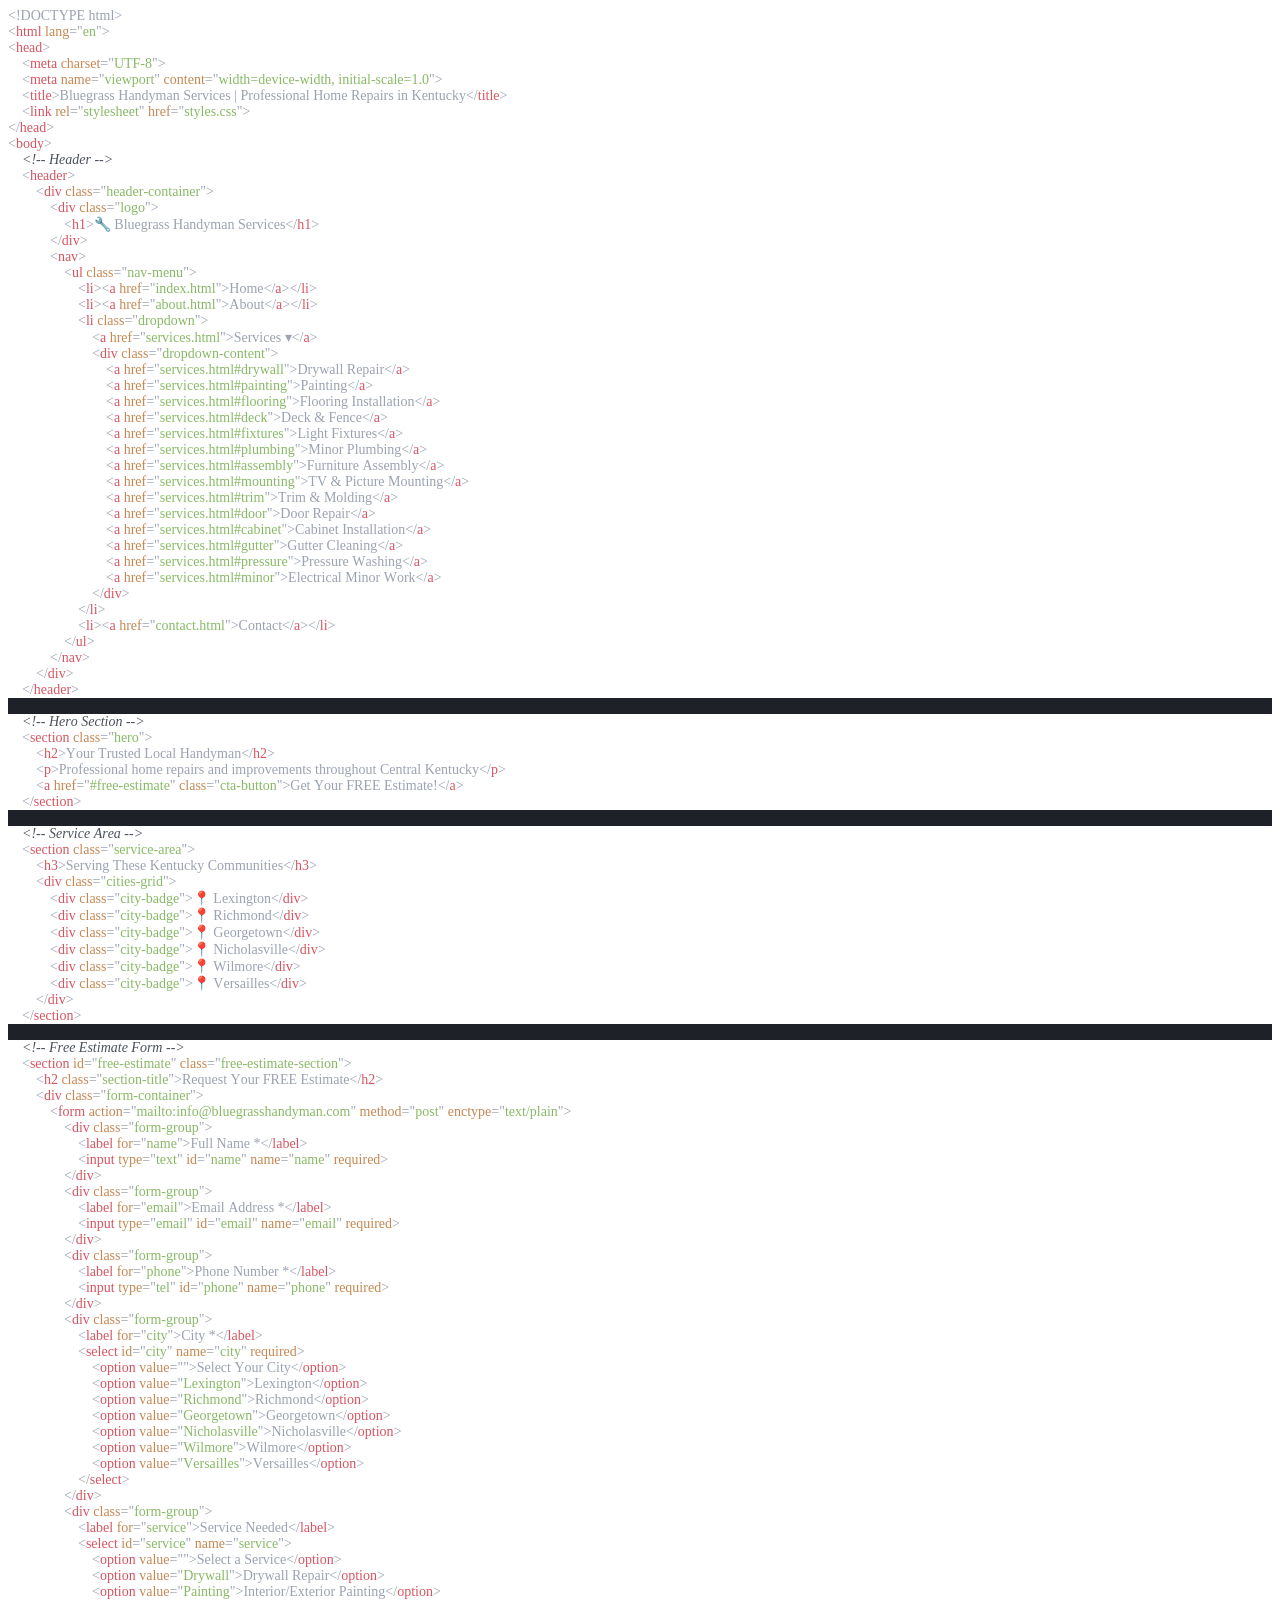
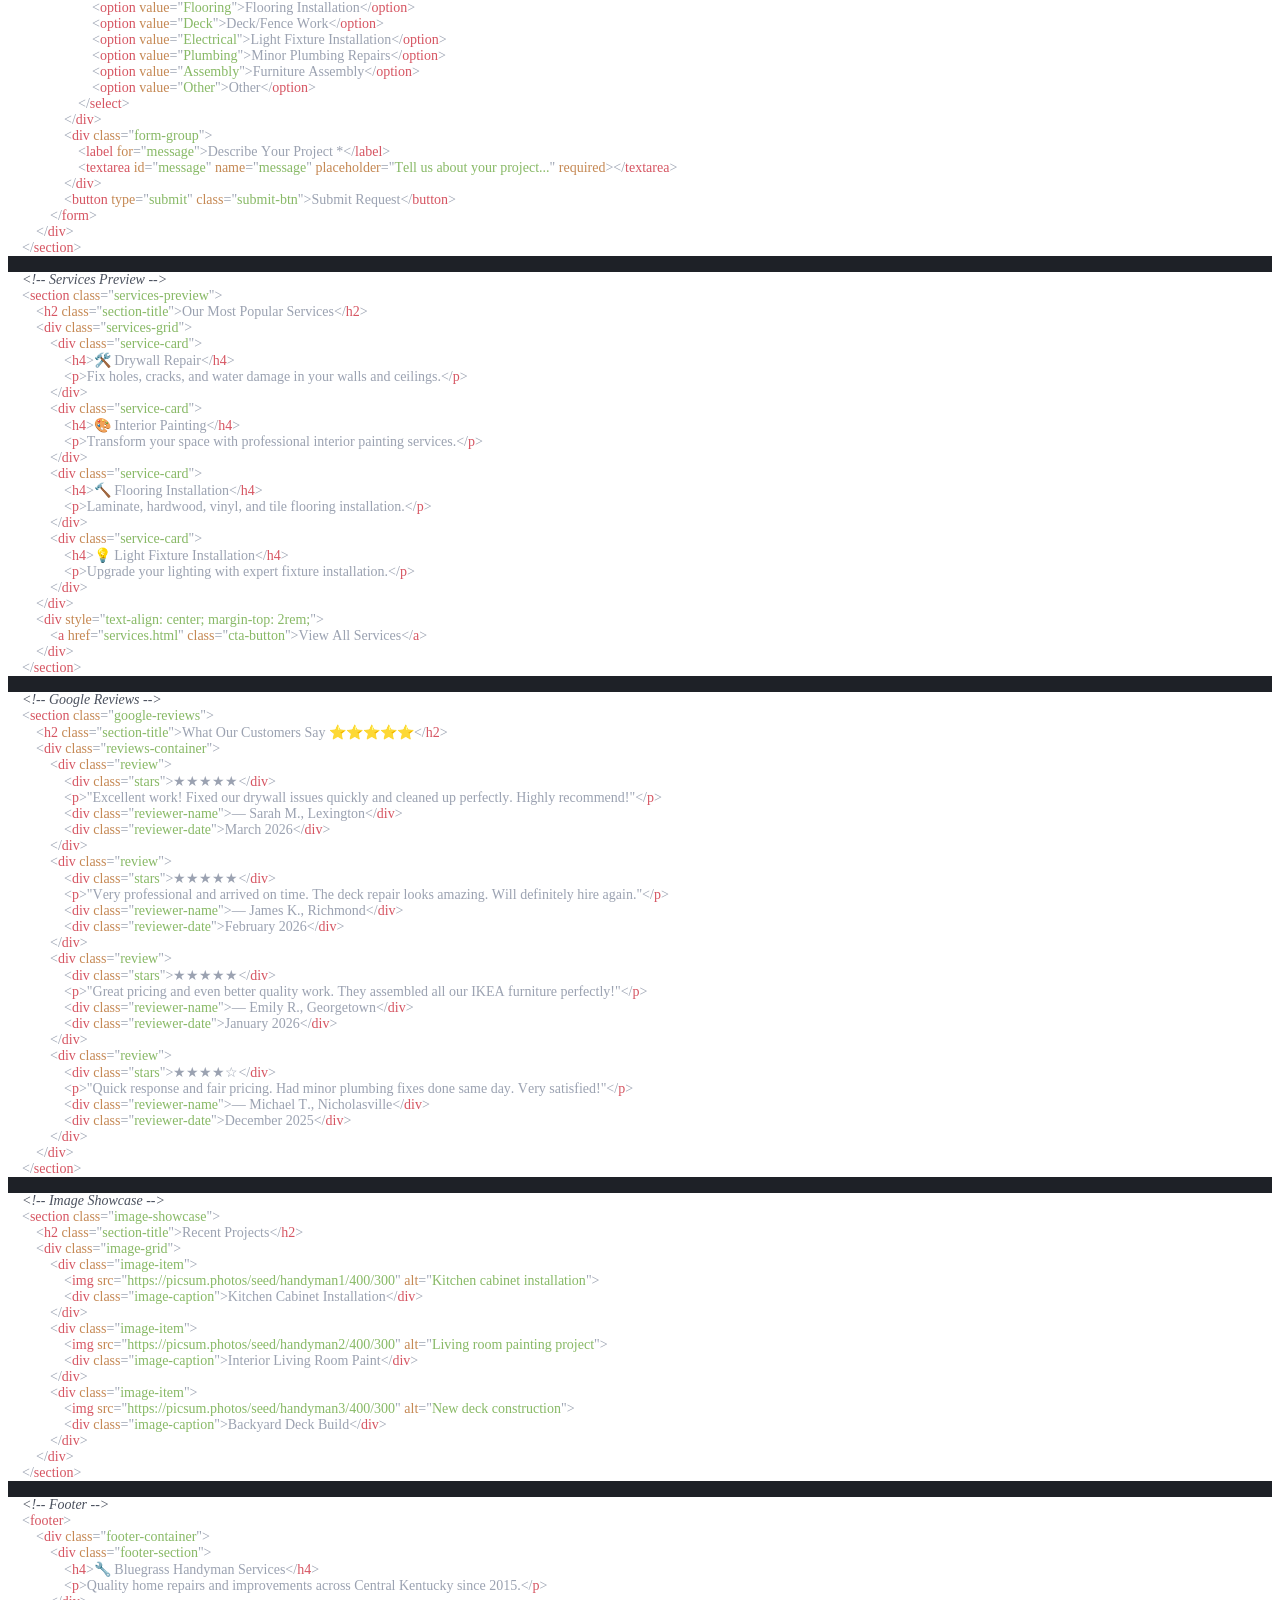
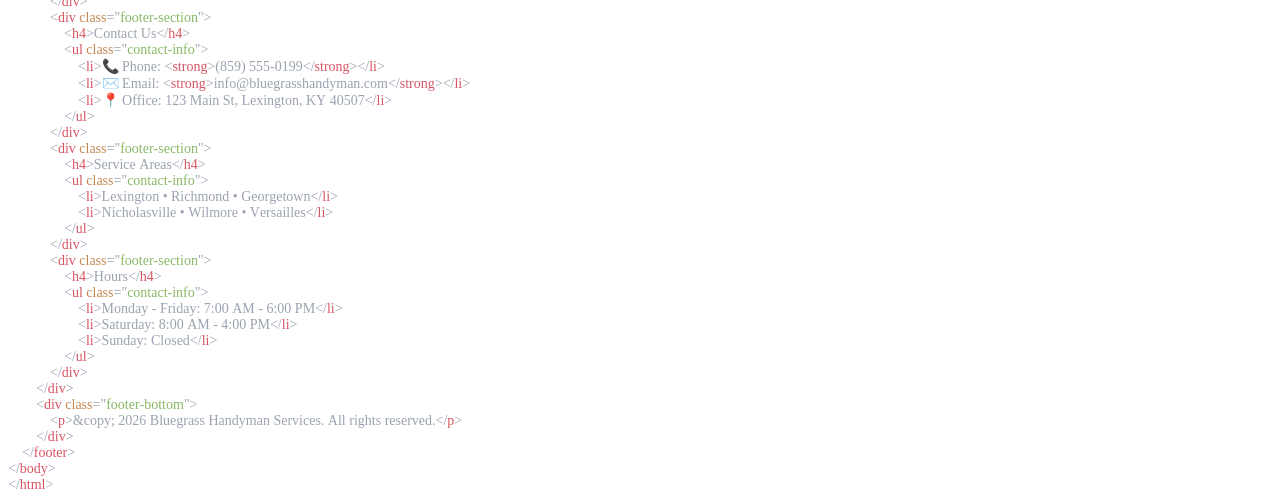
==== index.html @ 92a09a83 "Add files via upload" ====
<!DOCTYPE html PUBLIC "-//W3C//DTD HTML 4.01//EN" "http://www.w3.org/TR/html4/strict.dtd">
<html>
<head>
  <meta http-equiv="Content-Type" content="text/html; charset=utf-8">
  <meta http-equiv="Content-Style-Type" content="text/css">
  <title></title>
  <meta name="Generator" content="Cocoa HTML Writer">
  <meta name="CocoaVersion" content="2685.6">
  <style type="text/css">
    p.p1 {margin: 0.0px 0.0px 0.0px 0.0px; font: 14.0px Menlo; color: #9ba2b1; -webkit-text-stroke: #9ba2b1}
    p.p2 {margin: 0.0px 0.0px 0.0px 0.0px; font: 14.0px Menlo; color: #d65562; -webkit-text-stroke: #d65562}
    p.p3 {margin: 0.0px 0.0px 0.0px 0.0px; font: 14.0px Menlo; color: #88b966; -webkit-text-stroke: #88b966}
    p.p4 {margin: 0.0px 0.0px 0.0px 0.0px; font: 14.0px Menlo; color: #4a505d; -webkit-text-stroke: #4a505d}
    p.p5 {margin: 0.0px 0.0px 0.0px 0.0px; font: 14.0px Menlo; color: #9ba2b1; -webkit-text-stroke: #9ba2b1; background-color: #1e2127; min-height: 16.0px}
    span.s1 {font-kerning: none}
    span.s2 {font-kerning: none; color: #d65562; -webkit-text-stroke: 0px #d65562}
    span.s3 {font-kerning: none; color: #c58853; -webkit-text-stroke: 0px #c58853}
    span.s4 {font-kerning: none; color: #88b966; -webkit-text-stroke: 0px #88b966}
    span.s5 {font-kerning: none; color: #9ba2b1; -webkit-text-stroke: 0px #9ba2b1}
  </style>
</head>
<body>
<p class="p1"><span class="s1">&lt;!DOCTYPE html&gt;</span></p>
<p class="p1"><span class="s1">&lt;</span><span class="s2">html </span><span class="s3">lang</span><span class="s1">="</span><span class="s4">en</span><span class="s1">"&gt;</span></p>
<p class="p2"><span class="s5">&lt;</span><span class="s1">head</span><span class="s5">&gt;</span></p>
<p class="p1"><span class="s1"><span class="Apple-converted-space">    </span>&lt;</span><span class="s2">meta </span><span class="s3">charset</span><span class="s1">="</span><span class="s4">UTF-8</span><span class="s1">"&gt;</span></p>
<p class="p3"><span class="s5"><span class="Apple-converted-space">    </span>&lt;</span><span class="s2">meta </span><span class="s3">name</span><span class="s5">="</span><span class="s1">viewport</span><span class="s5">"</span><span class="s2"> </span><span class="s3">content</span><span class="s5">="</span><span class="s1">width=device-width, initial-scale=1.0</span><span class="s5">"&gt;</span></p>
<p class="p1"><span class="s1"><span class="Apple-converted-space">    </span>&lt;</span><span class="s2">title</span><span class="s1">&gt;Bluegrass Handyman Services | Professional Home Repairs in Kentucky&lt;/</span><span class="s2">title</span><span class="s1">&gt;</span></p>
<p class="p3"><span class="s5"><span class="Apple-converted-space">    </span>&lt;</span><span class="s2">link </span><span class="s3">rel</span><span class="s5">="</span><span class="s1">stylesheet</span><span class="s5">"</span><span class="s2"> </span><span class="s3">href</span><span class="s5">="</span><span class="s1">styles.css</span><span class="s5">"&gt;</span></p>
<p class="p2"><span class="s5">&lt;/</span><span class="s1">head</span><span class="s5">&gt;</span></p>
<p class="p2"><span class="s5">&lt;</span><span class="s1">body</span><span class="s5">&gt;</span></p>
<p class="p4"><span class="s5"><span class="Apple-converted-space">    </span></span><span class="s1"><i>&lt;!-- Header --&gt;</i><i></i></span></p>
<p class="p1"><span class="s1"><span class="Apple-converted-space">    </span>&lt;</span><span class="s2">header</span><span class="s1">&gt;</span></p>
<p class="p3"><span class="s5"><span class="Apple-converted-space">        </span>&lt;</span><span class="s2">div </span><span class="s3">class</span><span class="s5">="</span><span class="s1">header-container</span><span class="s5">"&gt;</span></p>
<p class="p1"><span class="s1"><span class="Apple-converted-space">            </span>&lt;</span><span class="s2">div </span><span class="s3">class</span><span class="s1">="</span><span class="s4">logo</span><span class="s1">"&gt;</span></p>
<p class="p1"><span class="s1"><span class="Apple-converted-space">                </span>&lt;</span><span class="s2">h1</span><span class="s1">&gt;🔧 Bluegrass Handyman Services&lt;/</span><span class="s2">h1</span><span class="s1">&gt;</span></p>
<p class="p1"><span class="s1"><span class="Apple-converted-space">            </span>&lt;/</span><span class="s2">div</span><span class="s1">&gt;</span></p>
<p class="p1"><span class="s1"><span class="Apple-converted-space">            </span>&lt;</span><span class="s2">nav</span><span class="s1">&gt;</span></p>
<p class="p1"><span class="s1"><span class="Apple-converted-space">                </span>&lt;</span><span class="s2">ul </span><span class="s3">class</span><span class="s1">="</span><span class="s4">nav-menu</span><span class="s1">"&gt;</span></p>
<p class="p1"><span class="s1"><span class="Apple-converted-space">                    </span>&lt;</span><span class="s2">li</span><span class="s1">&gt;&lt;</span><span class="s2">a </span><span class="s3">href</span><span class="s1">="</span><span class="s4">index.html</span><span class="s1">"&gt;Home&lt;/</span><span class="s2">a</span><span class="s1">&gt;&lt;/</span><span class="s2">li</span><span class="s1">&gt;</span></p>
<p class="p1"><span class="s1"><span class="Apple-converted-space">                    </span>&lt;</span><span class="s2">li</span><span class="s1">&gt;&lt;</span><span class="s2">a </span><span class="s3">href</span><span class="s1">="</span><span class="s4">about.html</span><span class="s1">"&gt;About&lt;/</span><span class="s2">a</span><span class="s1">&gt;&lt;/</span><span class="s2">li</span><span class="s1">&gt;</span></p>
<p class="p1"><span class="s1"><span class="Apple-converted-space">                    </span>&lt;</span><span class="s2">li </span><span class="s3">class</span><span class="s1">="</span><span class="s4">dropdown</span><span class="s1">"&gt;</span></p>
<p class="p1"><span class="s1"><span class="Apple-converted-space">                        </span>&lt;</span><span class="s2">a </span><span class="s3">href</span><span class="s1">="</span><span class="s4">services.html</span><span class="s1">"&gt;Services ▾&lt;/</span><span class="s2">a</span><span class="s1">&gt;</span></p>
<p class="p1"><span class="s1"><span class="Apple-converted-space">                        </span>&lt;</span><span class="s2">div </span><span class="s3">class</span><span class="s1">="</span><span class="s4">dropdown-content</span><span class="s1">"&gt;</span></p>
<p class="p1"><span class="s1"><span class="Apple-converted-space">                            </span>&lt;</span><span class="s2">a </span><span class="s3">href</span><span class="s1">="</span><span class="s4">services.html#drywall</span><span class="s1">"&gt;Drywall Repair&lt;/</span><span class="s2">a</span><span class="s1">&gt;</span></p>
<p class="p1"><span class="s1"><span class="Apple-converted-space">                            </span>&lt;</span><span class="s2">a </span><span class="s3">href</span><span class="s1">="</span><span class="s4">services.html#painting</span><span class="s1">"&gt;Painting&lt;/</span><span class="s2">a</span><span class="s1">&gt;</span></p>
<p class="p1"><span class="s1"><span class="Apple-converted-space">                            </span>&lt;</span><span class="s2">a </span><span class="s3">href</span><span class="s1">="</span><span class="s4">services.html#flooring</span><span class="s1">"&gt;Flooring Installation&lt;/</span><span class="s2">a</span><span class="s1">&gt;</span></p>
<p class="p1"><span class="s1"><span class="Apple-converted-space">                            </span>&lt;</span><span class="s2">a </span><span class="s3">href</span><span class="s1">="</span><span class="s4">services.html#deck</span><span class="s1">"&gt;Deck &amp; Fence&lt;/</span><span class="s2">a</span><span class="s1">&gt;</span></p>
<p class="p1"><span class="s1"><span class="Apple-converted-space">                            </span>&lt;</span><span class="s2">a </span><span class="s3">href</span><span class="s1">="</span><span class="s4">services.html#fixtures</span><span class="s1">"&gt;Light Fixtures&lt;/</span><span class="s2">a</span><span class="s1">&gt;</span></p>
<p class="p1"><span class="s1"><span class="Apple-converted-space">                            </span>&lt;</span><span class="s2">a </span><span class="s3">href</span><span class="s1">="</span><span class="s4">services.html#plumbing</span><span class="s1">"&gt;Minor Plumbing&lt;/</span><span class="s2">a</span><span class="s1">&gt;</span></p>
<p class="p1"><span class="s1"><span class="Apple-converted-space">                            </span>&lt;</span><span class="s2">a </span><span class="s3">href</span><span class="s1">="</span><span class="s4">services.html#assembly</span><span class="s1">"&gt;Furniture Assembly&lt;/</span><span class="s2">a</span><span class="s1">&gt;</span></p>
<p class="p1"><span class="s1"><span class="Apple-converted-space">                            </span>&lt;</span><span class="s2">a </span><span class="s3">href</span><span class="s1">="</span><span class="s4">services.html#mounting</span><span class="s1">"&gt;TV &amp; Picture Mounting&lt;/</span><span class="s2">a</span><span class="s1">&gt;</span></p>
<p class="p1"><span class="s1"><span class="Apple-converted-space">                            </span>&lt;</span><span class="s2">a </span><span class="s3">href</span><span class="s1">="</span><span class="s4">services.html#trim</span><span class="s1">"&gt;Trim &amp; Molding&lt;/</span><span class="s2">a</span><span class="s1">&gt;</span></p>
<p class="p1"><span class="s1"><span class="Apple-converted-space">                            </span>&lt;</span><span class="s2">a </span><span class="s3">href</span><span class="s1">="</span><span class="s4">services.html#door</span><span class="s1">"&gt;Door Repair&lt;/</span><span class="s2">a</span><span class="s1">&gt;</span></p>
<p class="p1"><span class="s1"><span class="Apple-converted-space">                            </span>&lt;</span><span class="s2">a </span><span class="s3">href</span><span class="s1">="</span><span class="s4">services.html#cabinet</span><span class="s1">"&gt;Cabinet Installation&lt;/</span><span class="s2">a</span><span class="s1">&gt;</span></p>
<p class="p1"><span class="s1"><span class="Apple-converted-space">                            </span>&lt;</span><span class="s2">a </span><span class="s3">href</span><span class="s1">="</span><span class="s4">services.html#gutter</span><span class="s1">"&gt;Gutter Cleaning&lt;/</span><span class="s2">a</span><span class="s1">&gt;</span></p>
<p class="p1"><span class="s1"><span class="Apple-converted-space">                            </span>&lt;</span><span class="s2">a </span><span class="s3">href</span><span class="s1">="</span><span class="s4">services.html#pressure</span><span class="s1">"&gt;Pressure Washing&lt;/</span><span class="s2">a</span><span class="s1">&gt;</span></p>
<p class="p1"><span class="s1"><span class="Apple-converted-space">                            </span>&lt;</span><span class="s2">a </span><span class="s3">href</span><span class="s1">="</span><span class="s4">services.html#minor</span><span class="s1">"&gt;Electrical Minor Work&lt;/</span><span class="s2">a</span><span class="s1">&gt;</span></p>
<p class="p1"><span class="s1"><span class="Apple-converted-space">                        </span>&lt;/</span><span class="s2">div</span><span class="s1">&gt;</span></p>
<p class="p1"><span class="s1"><span class="Apple-converted-space">                    </span>&lt;/</span><span class="s2">li</span><span class="s1">&gt;</span></p>
<p class="p1"><span class="s1"><span class="Apple-converted-space">                    </span>&lt;</span><span class="s2">li</span><span class="s1">&gt;&lt;</span><span class="s2">a </span><span class="s3">href</span><span class="s1">="</span><span class="s4">contact.html</span><span class="s1">"&gt;Contact&lt;/</span><span class="s2">a</span><span class="s1">&gt;&lt;/</span><span class="s2">li</span><span class="s1">&gt;</span></p>
<p class="p1"><span class="s1"><span class="Apple-converted-space">                </span>&lt;/</span><span class="s2">ul</span><span class="s1">&gt;</span></p>
<p class="p1"><span class="s1"><span class="Apple-converted-space">            </span>&lt;/</span><span class="s2">nav</span><span class="s1">&gt;</span></p>
<p class="p1"><span class="s1"><span class="Apple-converted-space">        </span>&lt;/</span><span class="s2">div</span><span class="s1">&gt;</span></p>
<p class="p1"><span class="s1"><span class="Apple-converted-space">    </span>&lt;/</span><span class="s2">header</span><span class="s1">&gt;</span></p>
<p class="p5"><span class="s1"></span><br></p>
<p class="p4"><span class="s5"><span class="Apple-converted-space">    </span></span><span class="s1"><i>&lt;!-- Hero Section --&gt;</i><i></i></span></p>
<p class="p1"><span class="s1"><span class="Apple-converted-space">    </span>&lt;</span><span class="s2">section </span><span class="s3">class</span><span class="s1">="</span><span class="s4">hero</span><span class="s1">"&gt;</span></p>
<p class="p1"><span class="s1"><span class="Apple-converted-space">        </span>&lt;</span><span class="s2">h2</span><span class="s1">&gt;Your Trusted Local Handyman&lt;/</span><span class="s2">h2</span><span class="s1">&gt;</span></p>
<p class="p1"><span class="s1"><span class="Apple-converted-space">        </span>&lt;</span><span class="s2">p</span><span class="s1">&gt;Professional home repairs and improvements throughout Central Kentucky&lt;/</span><span class="s2">p</span><span class="s1">&gt;</span></p>
<p class="p1"><span class="s1"><span class="Apple-converted-space">        </span>&lt;</span><span class="s2">a </span><span class="s3">href</span><span class="s1">="</span><span class="s4">#free-estimate</span><span class="s1">"</span><span class="s2"> </span><span class="s3">class</span><span class="s1">="</span><span class="s4">cta-button</span><span class="s1">"&gt;Get Your FREE Estimate!&lt;/</span><span class="s2">a</span><span class="s1">&gt;</span></p>
<p class="p1"><span class="s1"><span class="Apple-converted-space">    </span>&lt;/</span><span class="s2">section</span><span class="s1">&gt;</span></p>
<p class="p5"><span class="s1"></span><br></p>
<p class="p4"><span class="s5"><span class="Apple-converted-space">    </span></span><span class="s1"><i>&lt;!-- Service Area --&gt;</i><i></i></span></p>
<p class="p3"><span class="s5"><span class="Apple-converted-space">    </span>&lt;</span><span class="s2">section </span><span class="s3">class</span><span class="s5">="</span><span class="s1">service-area</span><span class="s5">"&gt;</span></p>
<p class="p1"><span class="s1"><span class="Apple-converted-space">        </span>&lt;</span><span class="s2">h3</span><span class="s1">&gt;Serving These Kentucky Communities&lt;/</span><span class="s2">h3</span><span class="s1">&gt;</span></p>
<p class="p1"><span class="s1"><span class="Apple-converted-space">        </span>&lt;</span><span class="s2">div </span><span class="s3">class</span><span class="s1">="</span><span class="s4">cities-grid</span><span class="s1">"&gt;</span></p>
<p class="p1"><span class="s1"><span class="Apple-converted-space">            </span>&lt;</span><span class="s2">div </span><span class="s3">class</span><span class="s1">="</span><span class="s4">city-badge</span><span class="s1">"&gt;📍 Lexington&lt;/</span><span class="s2">div</span><span class="s1">&gt;</span></p>
<p class="p1"><span class="s1"><span class="Apple-converted-space">            </span>&lt;</span><span class="s2">div </span><span class="s3">class</span><span class="s1">="</span><span class="s4">city-badge</span><span class="s1">"&gt;📍 Richmond&lt;/</span><span class="s2">div</span><span class="s1">&gt;</span></p>
<p class="p1"><span class="s1"><span class="Apple-converted-space">            </span>&lt;</span><span class="s2">div </span><span class="s3">class</span><span class="s1">="</span><span class="s4">city-badge</span><span class="s1">"&gt;📍 Georgetown&lt;/</span><span class="s2">div</span><span class="s1">&gt;</span></p>
<p class="p1"><span class="s1"><span class="Apple-converted-space">            </span>&lt;</span><span class="s2">div </span><span class="s3">class</span><span class="s1">="</span><span class="s4">city-badge</span><span class="s1">"&gt;📍 Nicholasville&lt;/</span><span class="s2">div</span><span class="s1">&gt;</span></p>
<p class="p1"><span class="s1"><span class="Apple-converted-space">            </span>&lt;</span><span class="s2">div </span><span class="s3">class</span><span class="s1">="</span><span class="s4">city-badge</span><span class="s1">"&gt;📍 Wilmore&lt;/</span><span class="s2">div</span><span class="s1">&gt;</span></p>
<p class="p1"><span class="s1"><span class="Apple-converted-space">            </span>&lt;</span><span class="s2">div </span><span class="s3">class</span><span class="s1">="</span><span class="s4">city-badge</span><span class="s1">"&gt;📍 Versailles&lt;/</span><span class="s2">div</span><span class="s1">&gt;</span></p>
<p class="p1"><span class="s1"><span class="Apple-converted-space">        </span>&lt;/</span><span class="s2">div</span><span class="s1">&gt;</span></p>
<p class="p1"><span class="s1"><span class="Apple-converted-space">    </span>&lt;/</span><span class="s2">section</span><span class="s1">&gt;</span></p>
<p class="p5"><span class="s1"></span><br></p>
<p class="p4"><span class="s5"><span class="Apple-converted-space">    </span></span><span class="s1"><i>&lt;!-- Free Estimate Form --&gt;</i><i></i></span></p>
<p class="p3"><span class="s5"><span class="Apple-converted-space">    </span>&lt;</span><span class="s2">section </span><span class="s3">id</span><span class="s5">="</span><span class="s1">free-estimate</span><span class="s5">"</span><span class="s2"> </span><span class="s3">class</span><span class="s5">="</span><span class="s1">free-estimate-section</span><span class="s5">"&gt;</span></p>
<p class="p1"><span class="s1"><span class="Apple-converted-space">        </span>&lt;</span><span class="s2">h2 </span><span class="s3">class</span><span class="s1">="</span><span class="s4">section-title</span><span class="s1">"&gt;Request Your FREE Estimate&lt;/</span><span class="s2">h2</span><span class="s1">&gt;</span></p>
<p class="p3"><span class="s5"><span class="Apple-converted-space">        </span>&lt;</span><span class="s2">div </span><span class="s3">class</span><span class="s5">="</span><span class="s1">form-container</span><span class="s5">"&gt;</span></p>
<p class="p3"><span class="s5"><span class="Apple-converted-space">            </span>&lt;</span><span class="s2">form </span><span class="s3">action</span><span class="s5">="</span><span class="s1">mailto:info@bluegrasshandyman.com</span><span class="s5">"</span><span class="s2"> </span><span class="s3">method</span><span class="s5">="</span><span class="s1">post</span><span class="s5">"</span><span class="s2"> </span><span class="s3">enctype</span><span class="s5">="</span><span class="s1">text/plain</span><span class="s5">"&gt;</span></p>
<p class="p1"><span class="s1"><span class="Apple-converted-space">                </span>&lt;</span><span class="s2">div </span><span class="s3">class</span><span class="s1">="</span><span class="s4">form-group</span><span class="s1">"&gt;</span></p>
<p class="p1"><span class="s1"><span class="Apple-converted-space">                    </span>&lt;</span><span class="s2">label </span><span class="s3">for</span><span class="s1">="</span><span class="s4">name</span><span class="s1">"&gt;Full Name *&lt;/</span><span class="s2">label</span><span class="s1">&gt;</span></p>
<p class="p1"><span class="s1"><span class="Apple-converted-space">                    </span>&lt;</span><span class="s2">input </span><span class="s3">type</span><span class="s1">="</span><span class="s4">text</span><span class="s1">"</span><span class="s2"> </span><span class="s3">id</span><span class="s1">="</span><span class="s4">name</span><span class="s1">"</span><span class="s2"> </span><span class="s3">name</span><span class="s1">="</span><span class="s4">name</span><span class="s1">"</span><span class="s2"> </span><span class="s3">required</span><span class="s1">&gt;</span></p>
<p class="p1"><span class="s1"><span class="Apple-converted-space">                </span>&lt;/</span><span class="s2">div</span><span class="s1">&gt;</span></p>
<p class="p1"><span class="s1"><span class="Apple-converted-space">                </span>&lt;</span><span class="s2">div </span><span class="s3">class</span><span class="s1">="</span><span class="s4">form-group</span><span class="s1">"&gt;</span></p>
<p class="p1"><span class="s1"><span class="Apple-converted-space">                    </span>&lt;</span><span class="s2">label </span><span class="s3">for</span><span class="s1">="</span><span class="s4">email</span><span class="s1">"&gt;Email Address *&lt;/</span><span class="s2">label</span><span class="s1">&gt;</span></p>
<p class="p1"><span class="s1"><span class="Apple-converted-space">                    </span>&lt;</span><span class="s2">input </span><span class="s3">type</span><span class="s1">="</span><span class="s4">email</span><span class="s1">"</span><span class="s2"> </span><span class="s3">id</span><span class="s1">="</span><span class="s4">email</span><span class="s1">"</span><span class="s2"> </span><span class="s3">name</span><span class="s1">="</span><span class="s4">email</span><span class="s1">"</span><span class="s2"> </span><span class="s3">required</span><span class="s1">&gt;</span></p>
<p class="p1"><span class="s1"><span class="Apple-converted-space">                </span>&lt;/</span><span class="s2">div</span><span class="s1">&gt;</span></p>
<p class="p1"><span class="s1"><span class="Apple-converted-space">                </span>&lt;</span><span class="s2">div </span><span class="s3">class</span><span class="s1">="</span><span class="s4">form-group</span><span class="s1">"&gt;</span></p>
<p class="p1"><span class="s1"><span class="Apple-converted-space">                    </span>&lt;</span><span class="s2">label </span><span class="s3">for</span><span class="s1">="</span><span class="s4">phone</span><span class="s1">"&gt;Phone Number *&lt;/</span><span class="s2">label</span><span class="s1">&gt;</span></p>
<p class="p1"><span class="s1"><span class="Apple-converted-space">                    </span>&lt;</span><span class="s2">input </span><span class="s3">type</span><span class="s1">="</span><span class="s4">tel</span><span class="s1">"</span><span class="s2"> </span><span class="s3">id</span><span class="s1">="</span><span class="s4">phone</span><span class="s1">"</span><span class="s2"> </span><span class="s3">name</span><span class="s1">="</span><span class="s4">phone</span><span class="s1">"</span><span class="s2"> </span><span class="s3">required</span><span class="s1">&gt;</span></p>
<p class="p1"><span class="s1"><span class="Apple-converted-space">                </span>&lt;/</span><span class="s2">div</span><span class="s1">&gt;</span></p>
<p class="p1"><span class="s1"><span class="Apple-converted-space">                </span>&lt;</span><span class="s2">div </span><span class="s3">class</span><span class="s1">="</span><span class="s4">form-group</span><span class="s1">"&gt;</span></p>
<p class="p1"><span class="s1"><span class="Apple-converted-space">                    </span>&lt;</span><span class="s2">label </span><span class="s3">for</span><span class="s1">="</span><span class="s4">city</span><span class="s1">"&gt;City *&lt;/</span><span class="s2">label</span><span class="s1">&gt;</span></p>
<p class="p1"><span class="s1"><span class="Apple-converted-space">                    </span>&lt;</span><span class="s2">select </span><span class="s3">id</span><span class="s1">="</span><span class="s4">city</span><span class="s1">"</span><span class="s2"> </span><span class="s3">name</span><span class="s1">="</span><span class="s4">city</span><span class="s1">"</span><span class="s2"> </span><span class="s3">required</span><span class="s1">&gt;</span></p>
<p class="p1"><span class="s1"><span class="Apple-converted-space">                        </span>&lt;</span><span class="s2">option </span><span class="s3">value</span><span class="s1">=""&gt;Select Your City&lt;/</span><span class="s2">option</span><span class="s1">&gt;</span></p>
<p class="p1"><span class="s1"><span class="Apple-converted-space">                        </span>&lt;</span><span class="s2">option </span><span class="s3">value</span><span class="s1">="</span><span class="s4">Lexington</span><span class="s1">"&gt;Lexington&lt;/</span><span class="s2">option</span><span class="s1">&gt;</span></p>
<p class="p1"><span class="s1"><span class="Apple-converted-space">                        </span>&lt;</span><span class="s2">option </span><span class="s3">value</span><span class="s1">="</span><span class="s4">Richmond</span><span class="s1">"&gt;Richmond&lt;/</span><span class="s2">option</span><span class="s1">&gt;</span></p>
<p class="p1"><span class="s1"><span class="Apple-converted-space">                        </span>&lt;</span><span class="s2">option </span><span class="s3">value</span><span class="s1">="</span><span class="s4">Georgetown</span><span class="s1">"&gt;Georgetown&lt;/</span><span class="s2">option</span><span class="s1">&gt;</span></p>
<p class="p1"><span class="s1"><span class="Apple-converted-space">                        </span>&lt;</span><span class="s2">option </span><span class="s3">value</span><span class="s1">="</span><span class="s4">Nicholasville</span><span class="s1">"&gt;Nicholasville&lt;/</span><span class="s2">option</span><span class="s1">&gt;</span></p>
<p class="p1"><span class="s1"><span class="Apple-converted-space">                        </span>&lt;</span><span class="s2">option </span><span class="s3">value</span><span class="s1">="</span><span class="s4">Wilmore</span><span class="s1">"&gt;Wilmore&lt;/</span><span class="s2">option</span><span class="s1">&gt;</span></p>
<p class="p1"><span class="s1"><span class="Apple-converted-space">                        </span>&lt;</span><span class="s2">option </span><span class="s3">value</span><span class="s1">="</span><span class="s4">Versailles</span><span class="s1">"&gt;Versailles&lt;/</span><span class="s2">option</span><span class="s1">&gt;</span></p>
<p class="p1"><span class="s1"><span class="Apple-converted-space">                    </span>&lt;/</span><span class="s2">select</span><span class="s1">&gt;</span></p>
<p class="p1"><span class="s1"><span class="Apple-converted-space">                </span>&lt;/</span><span class="s2">div</span><span class="s1">&gt;</span></p>
<p class="p1"><span class="s1"><span class="Apple-converted-space">                </span>&lt;</span><span class="s2">div </span><span class="s3">class</span><span class="s1">="</span><span class="s4">form-group</span><span class="s1">"&gt;</span></p>
<p class="p1"><span class="s1"><span class="Apple-converted-space">                    </span>&lt;</span><span class="s2">label </span><span class="s3">for</span><span class="s1">="</span><span class="s4">service</span><span class="s1">"&gt;Service Needed&lt;/</span><span class="s2">label</span><span class="s1">&gt;</span></p>
<p class="p1"><span class="s1"><span class="Apple-converted-space">                    </span>&lt;</span><span class="s2">select </span><span class="s3">id</span><span class="s1">="</span><span class="s4">service</span><span class="s1">"</span><span class="s2"> </span><span class="s3">name</span><span class="s1">="</span><span class="s4">service</span><span class="s1">"&gt;</span></p>
<p class="p1"><span class="s1"><span class="Apple-converted-space">                        </span>&lt;</span><span class="s2">option </span><span class="s3">value</span><span class="s1">=""&gt;Select a Service&lt;/</span><span class="s2">option</span><span class="s1">&gt;</span></p>
<p class="p1"><span class="s1"><span class="Apple-converted-space">                        </span>&lt;</span><span class="s2">option </span><span class="s3">value</span><span class="s1">="</span><span class="s4">Drywall</span><span class="s1">"&gt;Drywall Repair&lt;/</span><span class="s2">option</span><span class="s1">&gt;</span></p>
<p class="p1"><span class="s1"><span class="Apple-converted-space">                        </span>&lt;</span><span class="s2">option </span><span class="s3">value</span><span class="s1">="</span><span class="s4">Painting</span><span class="s1">"&gt;Interior/Exterior Painting&lt;/</span><span class="s2">option</span><span class="s1">&gt;</span></p>
<p class="p1"><span class="s1"><span class="Apple-converted-space">                        </span>&lt;</span><span class="s2">option </span><span class="s3">value</span><span class="s1">="</span><span class="s4">Flooring</span><span class="s1">"&gt;Flooring Installation&lt;/</span><span class="s2">option</span><span class="s1">&gt;</span></p>
<p class="p1"><span class="s1"><span class="Apple-converted-space">                        </span>&lt;</span><span class="s2">option </span><span class="s3">value</span><span class="s1">="</span><span class="s4">Deck</span><span class="s1">"&gt;Deck/Fence Work&lt;/</span><span class="s2">option</span><span class="s1">&gt;</span></p>
<p class="p1"><span class="s1"><span class="Apple-converted-space">                        </span>&lt;</span><span class="s2">option </span><span class="s3">value</span><span class="s1">="</span><span class="s4">Electrical</span><span class="s1">"&gt;Light Fixture Installation&lt;/</span><span class="s2">option</span><span class="s1">&gt;</span></p>
<p class="p1"><span class="s1"><span class="Apple-converted-space">                        </span>&lt;</span><span class="s2">option </span><span class="s3">value</span><span class="s1">="</span><span class="s4">Plumbing</span><span class="s1">"&gt;Minor Plumbing Repairs&lt;/</span><span class="s2">option</span><span class="s1">&gt;</span></p>
<p class="p1"><span class="s1"><span class="Apple-converted-space">                        </span>&lt;</span><span class="s2">option </span><span class="s3">value</span><span class="s1">="</span><span class="s4">Assembly</span><span class="s1">"&gt;Furniture Assembly&lt;/</span><span class="s2">option</span><span class="s1">&gt;</span></p>
<p class="p1"><span class="s1"><span class="Apple-converted-space">                        </span>&lt;</span><span class="s2">option </span><span class="s3">value</span><span class="s1">="</span><span class="s4">Other</span><span class="s1">"&gt;Other&lt;/</span><span class="s2">option</span><span class="s1">&gt;</span></p>
<p class="p1"><span class="s1"><span class="Apple-converted-space">                    </span>&lt;/</span><span class="s2">select</span><span class="s1">&gt;</span></p>
<p class="p1"><span class="s1"><span class="Apple-converted-space">                </span>&lt;/</span><span class="s2">div</span><span class="s1">&gt;</span></p>
<p class="p1"><span class="s1"><span class="Apple-converted-space">                </span>&lt;</span><span class="s2">div </span><span class="s3">class</span><span class="s1">="</span><span class="s4">form-group</span><span class="s1">"&gt;</span></p>
<p class="p1"><span class="s1"><span class="Apple-converted-space">                    </span>&lt;</span><span class="s2">label </span><span class="s3">for</span><span class="s1">="</span><span class="s4">message</span><span class="s1">"&gt;Describe Your Project *&lt;/</span><span class="s2">label</span><span class="s1">&gt;</span></p>
<p class="p3"><span class="s5"><span class="Apple-converted-space">                    </span>&lt;</span><span class="s2">textarea </span><span class="s3">id</span><span class="s5">="</span><span class="s1">message</span><span class="s5">"</span><span class="s2"> </span><span class="s3">name</span><span class="s5">="</span><span class="s1">message</span><span class="s5">"</span><span class="s2"> </span><span class="s3">placeholder</span><span class="s5">="</span><span class="s1">Tell us about your project...</span><span class="s5">"</span><span class="s2"> </span><span class="s3">required</span><span class="s5">&gt;&lt;/</span><span class="s2">textarea</span><span class="s5">&gt;</span></p>
<p class="p1"><span class="s1"><span class="Apple-converted-space">                </span>&lt;/</span><span class="s2">div</span><span class="s1">&gt;</span></p>
<p class="p1"><span class="s1"><span class="Apple-converted-space">                </span>&lt;</span><span class="s2">button </span><span class="s3">type</span><span class="s1">="</span><span class="s4">submit</span><span class="s1">"</span><span class="s2"> </span><span class="s3">class</span><span class="s1">="</span><span class="s4">submit-btn</span><span class="s1">"&gt;Submit Request&lt;/</span><span class="s2">button</span><span class="s1">&gt;</span></p>
<p class="p1"><span class="s1"><span class="Apple-converted-space">            </span>&lt;/</span><span class="s2">form</span><span class="s1">&gt;</span></p>
<p class="p1"><span class="s1"><span class="Apple-converted-space">        </span>&lt;/</span><span class="s2">div</span><span class="s1">&gt;</span></p>
<p class="p1"><span class="s1"><span class="Apple-converted-space">    </span>&lt;/</span><span class="s2">section</span><span class="s1">&gt;</span></p>
<p class="p5"><span class="s1"></span><br></p>
<p class="p4"><span class="s5"><span class="Apple-converted-space">    </span></span><span class="s1"><i>&lt;!-- Services Preview --&gt;</i><i></i></span></p>
<p class="p3"><span class="s5"><span class="Apple-converted-space">    </span>&lt;</span><span class="s2">section </span><span class="s3">class</span><span class="s5">="</span><span class="s1">services-preview</span><span class="s5">"&gt;</span></p>
<p class="p1"><span class="s1"><span class="Apple-converted-space">        </span>&lt;</span><span class="s2">h2 </span><span class="s3">class</span><span class="s1">="</span><span class="s4">section-title</span><span class="s1">"&gt;Our Most Popular Services&lt;/</span><span class="s2">h2</span><span class="s1">&gt;</span></p>
<p class="p1"><span class="s1"><span class="Apple-converted-space">        </span>&lt;</span><span class="s2">div </span><span class="s3">class</span><span class="s1">="</span><span class="s4">services-grid</span><span class="s1">"&gt;</span></p>
<p class="p1"><span class="s1"><span class="Apple-converted-space">            </span>&lt;</span><span class="s2">div </span><span class="s3">class</span><span class="s1">="</span><span class="s4">service-card</span><span class="s1">"&gt;</span></p>
<p class="p1"><span class="s1"><span class="Apple-converted-space">                </span>&lt;</span><span class="s2">h4</span><span class="s1">&gt;🛠️ Drywall Repair&lt;/</span><span class="s2">h4</span><span class="s1">&gt;</span></p>
<p class="p1"><span class="s1"><span class="Apple-converted-space">                </span>&lt;</span><span class="s2">p</span><span class="s1">&gt;Fix holes, cracks, and water damage in your walls and ceilings.&lt;/</span><span class="s2">p</span><span class="s1">&gt;</span></p>
<p class="p1"><span class="s1"><span class="Apple-converted-space">            </span>&lt;/</span><span class="s2">div</span><span class="s1">&gt;</span></p>
<p class="p1"><span class="s1"><span class="Apple-converted-space">            </span>&lt;</span><span class="s2">div </span><span class="s3">class</span><span class="s1">="</span><span class="s4">service-card</span><span class="s1">"&gt;</span></p>
<p class="p1"><span class="s1"><span class="Apple-converted-space">                </span>&lt;</span><span class="s2">h4</span><span class="s1">&gt;🎨 Interior Painting&lt;/</span><span class="s2">h4</span><span class="s1">&gt;</span></p>
<p class="p1"><span class="s1"><span class="Apple-converted-space">                </span>&lt;</span><span class="s2">p</span><span class="s1">&gt;Transform your space with professional interior painting services.&lt;/</span><span class="s2">p</span><span class="s1">&gt;</span></p>
<p class="p1"><span class="s1"><span class="Apple-converted-space">            </span>&lt;/</span><span class="s2">div</span><span class="s1">&gt;</span></p>
<p class="p1"><span class="s1"><span class="Apple-converted-space">            </span>&lt;</span><span class="s2">div </span><span class="s3">class</span><span class="s1">="</span><span class="s4">service-card</span><span class="s1">"&gt;</span></p>
<p class="p1"><span class="s1"><span class="Apple-converted-space">                </span>&lt;</span><span class="s2">h4</span><span class="s1">&gt;🔨 Flooring Installation&lt;/</span><span class="s2">h4</span><span class="s1">&gt;</span></p>
<p class="p1"><span class="s1"><span class="Apple-converted-space">                </span>&lt;</span><span class="s2">p</span><span class="s1">&gt;Laminate, hardwood, vinyl, and tile flooring installation.&lt;/</span><span class="s2">p</span><span class="s1">&gt;</span></p>
<p class="p1"><span class="s1"><span class="Apple-converted-space">            </span>&lt;/</span><span class="s2">div</span><span class="s1">&gt;</span></p>
<p class="p1"><span class="s1"><span class="Apple-converted-space">            </span>&lt;</span><span class="s2">div </span><span class="s3">class</span><span class="s1">="</span><span class="s4">service-card</span><span class="s1">"&gt;</span></p>
<p class="p1"><span class="s1"><span class="Apple-converted-space">                </span>&lt;</span><span class="s2">h4</span><span class="s1">&gt;💡 Light Fixture Installation&lt;/</span><span class="s2">h4</span><span class="s1">&gt;</span></p>
<p class="p1"><span class="s1"><span class="Apple-converted-space">                </span>&lt;</span><span class="s2">p</span><span class="s1">&gt;Upgrade your lighting with expert fixture installation.&lt;/</span><span class="s2">p</span><span class="s1">&gt;</span></p>
<p class="p1"><span class="s1"><span class="Apple-converted-space">            </span>&lt;/</span><span class="s2">div</span><span class="s1">&gt;</span></p>
<p class="p1"><span class="s1"><span class="Apple-converted-space">        </span>&lt;/</span><span class="s2">div</span><span class="s1">&gt;</span></p>
<p class="p3"><span class="s5"><span class="Apple-converted-space">        </span>&lt;</span><span class="s2">div </span><span class="s3">style</span><span class="s5">="</span><span class="s1">text-align: center; margin-top: 2rem;</span><span class="s5">"&gt;</span></p>
<p class="p1"><span class="s1"><span class="Apple-converted-space">            </span>&lt;</span><span class="s2">a </span><span class="s3">href</span><span class="s1">="</span><span class="s4">services.html</span><span class="s1">"</span><span class="s2"> </span><span class="s3">class</span><span class="s1">="</span><span class="s4">cta-button</span><span class="s1">"&gt;View All Services&lt;/</span><span class="s2">a</span><span class="s1">&gt;</span></p>
<p class="p1"><span class="s1"><span class="Apple-converted-space">        </span>&lt;/</span><span class="s2">div</span><span class="s1">&gt;</span></p>
<p class="p1"><span class="s1"><span class="Apple-converted-space">    </span>&lt;/</span><span class="s2">section</span><span class="s1">&gt;</span></p>
<p class="p5"><span class="s1"></span><br></p>
<p class="p4"><span class="s5"><span class="Apple-converted-space">    </span></span><span class="s1"><i>&lt;!-- Google Reviews --&gt;</i><i></i></span></p>
<p class="p3"><span class="s5"><span class="Apple-converted-space">    </span>&lt;</span><span class="s2">section </span><span class="s3">class</span><span class="s5">="</span><span class="s1">google-reviews</span><span class="s5">"&gt;</span></p>
<p class="p1"><span class="s1"><span class="Apple-converted-space">        </span>&lt;</span><span class="s2">h2 </span><span class="s3">class</span><span class="s1">="</span><span class="s4">section-title</span><span class="s1">"&gt;What Our Customers Say ⭐⭐⭐⭐⭐&lt;/</span><span class="s2">h2</span><span class="s1">&gt;</span></p>
<p class="p3"><span class="s5"><span class="Apple-converted-space">        </span>&lt;</span><span class="s2">div </span><span class="s3">class</span><span class="s5">="</span><span class="s1">reviews-container</span><span class="s5">"&gt;</span></p>
<p class="p1"><span class="s1"><span class="Apple-converted-space">            </span>&lt;</span><span class="s2">div </span><span class="s3">class</span><span class="s1">="</span><span class="s4">review</span><span class="s1">"&gt;</span></p>
<p class="p1"><span class="s1"><span class="Apple-converted-space">                </span>&lt;</span><span class="s2">div </span><span class="s3">class</span><span class="s1">="</span><span class="s4">stars</span><span class="s1">"&gt;★★★★★&lt;/</span><span class="s2">div</span><span class="s1">&gt;</span></p>
<p class="p1"><span class="s1"><span class="Apple-converted-space">                </span>&lt;</span><span class="s2">p</span><span class="s1">&gt;"Excellent work! Fixed our drywall issues quickly and cleaned up perfectly. Highly recommend!"&lt;/</span><span class="s2">p</span><span class="s1">&gt;</span></p>
<p class="p1"><span class="s1"><span class="Apple-converted-space">                </span>&lt;</span><span class="s2">div </span><span class="s3">class</span><span class="s1">="</span><span class="s4">reviewer-name</span><span class="s1">"&gt;— Sarah M., Lexington&lt;/</span><span class="s2">div</span><span class="s1">&gt;</span></p>
<p class="p1"><span class="s1"><span class="Apple-converted-space">                </span>&lt;</span><span class="s2">div </span><span class="s3">class</span><span class="s1">="</span><span class="s4">reviewer-date</span><span class="s1">"&gt;March 2026&lt;/</span><span class="s2">div</span><span class="s1">&gt;</span></p>
<p class="p1"><span class="s1"><span class="Apple-converted-space">            </span>&lt;/</span><span class="s2">div</span><span class="s1">&gt;</span></p>
<p class="p1"><span class="s1"><span class="Apple-converted-space">            </span>&lt;</span><span class="s2">div </span><span class="s3">class</span><span class="s1">="</span><span class="s4">review</span><span class="s1">"&gt;</span></p>
<p class="p1"><span class="s1"><span class="Apple-converted-space">                </span>&lt;</span><span class="s2">div </span><span class="s3">class</span><span class="s1">="</span><span class="s4">stars</span><span class="s1">"&gt;★★★★★&lt;/</span><span class="s2">div</span><span class="s1">&gt;</span></p>
<p class="p1"><span class="s1"><span class="Apple-converted-space">                </span>&lt;</span><span class="s2">p</span><span class="s1">&gt;"Very professional and arrived on time. The deck repair looks amazing. Will definitely hire again."&lt;/</span><span class="s2">p</span><span class="s1">&gt;</span></p>
<p class="p1"><span class="s1"><span class="Apple-converted-space">                </span>&lt;</span><span class="s2">div </span><span class="s3">class</span><span class="s1">="</span><span class="s4">reviewer-name</span><span class="s1">"&gt;— James K., Richmond&lt;/</span><span class="s2">div</span><span class="s1">&gt;</span></p>
<p class="p1"><span class="s1"><span class="Apple-converted-space">                </span>&lt;</span><span class="s2">div </span><span class="s3">class</span><span class="s1">="</span><span class="s4">reviewer-date</span><span class="s1">"&gt;February 2026&lt;/</span><span class="s2">div</span><span class="s1">&gt;</span></p>
<p class="p1"><span class="s1"><span class="Apple-converted-space">            </span>&lt;/</span><span class="s2">div</span><span class="s1">&gt;</span></p>
<p class="p1"><span class="s1"><span class="Apple-converted-space">            </span>&lt;</span><span class="s2">div </span><span class="s3">class</span><span class="s1">="</span><span class="s4">review</span><span class="s1">"&gt;</span></p>
<p class="p1"><span class="s1"><span class="Apple-converted-space">                </span>&lt;</span><span class="s2">div </span><span class="s3">class</span><span class="s1">="</span><span class="s4">stars</span><span class="s1">"&gt;★★★★★&lt;/</span><span class="s2">div</span><span class="s1">&gt;</span></p>
<p class="p1"><span class="s1"><span class="Apple-converted-space">                </span>&lt;</span><span class="s2">p</span><span class="s1">&gt;"Great pricing and even better quality work. They assembled all our IKEA furniture perfectly!"&lt;/</span><span class="s2">p</span><span class="s1">&gt;</span></p>
<p class="p1"><span class="s1"><span class="Apple-converted-space">                </span>&lt;</span><span class="s2">div </span><span class="s3">class</span><span class="s1">="</span><span class="s4">reviewer-name</span><span class="s1">"&gt;— Emily R., Georgetown&lt;/</span><span class="s2">div</span><span class="s1">&gt;</span></p>
<p class="p1"><span class="s1"><span class="Apple-converted-space">                </span>&lt;</span><span class="s2">div </span><span class="s3">class</span><span class="s1">="</span><span class="s4">reviewer-date</span><span class="s1">"&gt;January 2026&lt;/</span><span class="s2">div</span><span class="s1">&gt;</span></p>
<p class="p1"><span class="s1"><span class="Apple-converted-space">            </span>&lt;/</span><span class="s2">div</span><span class="s1">&gt;</span></p>
<p class="p1"><span class="s1"><span class="Apple-converted-space">            </span>&lt;</span><span class="s2">div </span><span class="s3">class</span><span class="s1">="</span><span class="s4">review</span><span class="s1">"&gt;</span></p>
<p class="p1"><span class="s1"><span class="Apple-converted-space">                </span>&lt;</span><span class="s2">div </span><span class="s3">class</span><span class="s1">="</span><span class="s4">stars</span><span class="s1">"&gt;★★★★☆&lt;/</span><span class="s2">div</span><span class="s1">&gt;</span></p>
<p class="p1"><span class="s1"><span class="Apple-converted-space">                </span>&lt;</span><span class="s2">p</span><span class="s1">&gt;"Quick response and fair pricing. Had minor plumbing fixes done same day. Very satisfied!"&lt;/</span><span class="s2">p</span><span class="s1">&gt;</span></p>
<p class="p1"><span class="s1"><span class="Apple-converted-space">                </span>&lt;</span><span class="s2">div </span><span class="s3">class</span><span class="s1">="</span><span class="s4">reviewer-name</span><span class="s1">"&gt;— Michael T., Nicholasville&lt;/</span><span class="s2">div</span><span class="s1">&gt;</span></p>
<p class="p1"><span class="s1"><span class="Apple-converted-space">                </span>&lt;</span><span class="s2">div </span><span class="s3">class</span><span class="s1">="</span><span class="s4">reviewer-date</span><span class="s1">"&gt;December 2025&lt;/</span><span class="s2">div</span><span class="s1">&gt;</span></p>
<p class="p1"><span class="s1"><span class="Apple-converted-space">            </span>&lt;/</span><span class="s2">div</span><span class="s1">&gt;</span></p>
<p class="p1"><span class="s1"><span class="Apple-converted-space">        </span>&lt;/</span><span class="s2">div</span><span class="s1">&gt;</span></p>
<p class="p1"><span class="s1"><span class="Apple-converted-space">    </span>&lt;/</span><span class="s2">section</span><span class="s1">&gt;</span></p>
<p class="p5"><span class="s1"></span><br></p>
<p class="p4"><span class="s5"><span class="Apple-converted-space">    </span></span><span class="s1"><i>&lt;!-- Image Showcase --&gt;</i><i></i></span></p>
<p class="p3"><span class="s5"><span class="Apple-converted-space">    </span>&lt;</span><span class="s2">section </span><span class="s3">class</span><span class="s5">="</span><span class="s1">image-showcase</span><span class="s5">"&gt;</span></p>
<p class="p1"><span class="s1"><span class="Apple-converted-space">        </span>&lt;</span><span class="s2">h2 </span><span class="s3">class</span><span class="s1">="</span><span class="s4">section-title</span><span class="s1">"&gt;Recent Projects&lt;/</span><span class="s2">h2</span><span class="s1">&gt;</span></p>
<p class="p1"><span class="s1"><span class="Apple-converted-space">        </span>&lt;</span><span class="s2">div </span><span class="s3">class</span><span class="s1">="</span><span class="s4">image-grid</span><span class="s1">"&gt;</span></p>
<p class="p1"><span class="s1"><span class="Apple-converted-space">            </span>&lt;</span><span class="s2">div </span><span class="s3">class</span><span class="s1">="</span><span class="s4">image-item</span><span class="s1">"&gt;</span></p>
<p class="p3"><span class="s5"><span class="Apple-converted-space">                </span>&lt;</span><span class="s2">img </span><span class="s3">src</span><span class="s5">="</span><span class="s1">https://picsum.photos/seed/handyman1/400/300</span><span class="s5">"</span><span class="s2"> </span><span class="s3">alt</span><span class="s5">="</span><span class="s1">Kitchen cabinet installation</span><span class="s5">"&gt;</span></p>
<p class="p1"><span class="s1"><span class="Apple-converted-space">                </span>&lt;</span><span class="s2">div </span><span class="s3">class</span><span class="s1">="</span><span class="s4">image-caption</span><span class="s1">"&gt;Kitchen Cabinet Installation&lt;/</span><span class="s2">div</span><span class="s1">&gt;</span></p>
<p class="p1"><span class="s1"><span class="Apple-converted-space">            </span>&lt;/</span><span class="s2">div</span><span class="s1">&gt;</span></p>
<p class="p1"><span class="s1"><span class="Apple-converted-space">            </span>&lt;</span><span class="s2">div </span><span class="s3">class</span><span class="s1">="</span><span class="s4">image-item</span><span class="s1">"&gt;</span></p>
<p class="p3"><span class="s5"><span class="Apple-converted-space">                </span>&lt;</span><span class="s2">img </span><span class="s3">src</span><span class="s5">="</span><span class="s1">https://picsum.photos/seed/handyman2/400/300</span><span class="s5">"</span><span class="s2"> </span><span class="s3">alt</span><span class="s5">="</span><span class="s1">Living room painting project</span><span class="s5">"&gt;</span></p>
<p class="p1"><span class="s1"><span class="Apple-converted-space">                </span>&lt;</span><span class="s2">div </span><span class="s3">class</span><span class="s1">="</span><span class="s4">image-caption</span><span class="s1">"&gt;Interior Living Room Paint&lt;/</span><span class="s2">div</span><span class="s1">&gt;</span></p>
<p class="p1"><span class="s1"><span class="Apple-converted-space">            </span>&lt;/</span><span class="s2">div</span><span class="s1">&gt;</span></p>
<p class="p1"><span class="s1"><span class="Apple-converted-space">            </span>&lt;</span><span class="s2">div </span><span class="s3">class</span><span class="s1">="</span><span class="s4">image-item</span><span class="s1">"&gt;</span></p>
<p class="p3"><span class="s5"><span class="Apple-converted-space">                </span>&lt;</span><span class="s2">img </span><span class="s3">src</span><span class="s5">="</span><span class="s1">https://picsum.photos/seed/handyman3/400/300</span><span class="s5">"</span><span class="s2"> </span><span class="s3">alt</span><span class="s5">="</span><span class="s1">New deck construction</span><span class="s5">"&gt;</span></p>
<p class="p1"><span class="s1"><span class="Apple-converted-space">                </span>&lt;</span><span class="s2">div </span><span class="s3">class</span><span class="s1">="</span><span class="s4">image-caption</span><span class="s1">"&gt;Backyard Deck Build&lt;/</span><span class="s2">div</span><span class="s1">&gt;</span></p>
<p class="p1"><span class="s1"><span class="Apple-converted-space">            </span>&lt;/</span><span class="s2">div</span><span class="s1">&gt;</span></p>
<p class="p1"><span class="s1"><span class="Apple-converted-space">        </span>&lt;/</span><span class="s2">div</span><span class="s1">&gt;</span></p>
<p class="p1"><span class="s1"><span class="Apple-converted-space">    </span>&lt;/</span><span class="s2">section</span><span class="s1">&gt;</span></p>
<p class="p5"><span class="s1"></span><br></p>
<p class="p4"><span class="s5"><span class="Apple-converted-space">    </span></span><span class="s1"><i>&lt;!-- Footer --&gt;</i><i></i></span></p>
<p class="p1"><span class="s1"><span class="Apple-converted-space">    </span>&lt;</span><span class="s2">footer</span><span class="s1">&gt;</span></p>
<p class="p3"><span class="s5"><span class="Apple-converted-space">        </span>&lt;</span><span class="s2">div </span><span class="s3">class</span><span class="s5">="</span><span class="s1">footer-container</span><span class="s5">"&gt;</span></p>
<p class="p1"><span class="s1"><span class="Apple-converted-space">            </span>&lt;</span><span class="s2">div </span><span class="s3">class</span><span class="s1">="</span><span class="s4">footer-section</span><span class="s1">"&gt;</span></p>
<p class="p1"><span class="s1"><span class="Apple-converted-space">                </span>&lt;</span><span class="s2">h4</span><span class="s1">&gt;🔧 Bluegrass Handyman Services&lt;/</span><span class="s2">h4</span><span class="s1">&gt;</span></p>
<p class="p1"><span class="s1"><span class="Apple-converted-space">                </span>&lt;</span><span class="s2">p</span><span class="s1">&gt;Quality home repairs and improvements across Central Kentucky since 2015.&lt;/</span><span class="s2">p</span><span class="s1">&gt;</span></p>
<p class="p1"><span class="s1"><span class="Apple-converted-space">            </span>&lt;/</span><span class="s2">div</span><span class="s1">&gt;</span></p>
<p class="p1"><span class="s1"><span class="Apple-converted-space">            </span>&lt;</span><span class="s2">div </span><span class="s3">class</span><span class="s1">="</span><span class="s4">footer-section</span><span class="s1">"&gt;</span></p>
<p class="p1"><span class="s1"><span class="Apple-converted-space">                </span>&lt;</span><span class="s2">h4</span><span class="s1">&gt;Contact Us&lt;/</span><span class="s2">h4</span><span class="s1">&gt;</span></p>
<p class="p1"><span class="s1"><span class="Apple-converted-space">                </span>&lt;</span><span class="s2">ul </span><span class="s3">class</span><span class="s1">="</span><span class="s4">contact-info</span><span class="s1">"&gt;</span></p>
<p class="p1"><span class="s1"><span class="Apple-converted-space">                    </span>&lt;</span><span class="s2">li</span><span class="s1">&gt;📞 Phone: &lt;</span><span class="s2">strong</span><span class="s1">&gt;(859) 555-0199&lt;/</span><span class="s2">strong</span><span class="s1">&gt;&lt;/</span><span class="s2">li</span><span class="s1">&gt;</span></p>
<p class="p1"><span class="s1"><span class="Apple-converted-space">                    </span>&lt;</span><span class="s2">li</span><span class="s1">&gt;✉️ Email: &lt;</span><span class="s2">strong</span><span class="s1">&gt;info@bluegrasshandyman.com&lt;/</span><span class="s2">strong</span><span class="s1">&gt;&lt;/</span><span class="s2">li</span><span class="s1">&gt;</span></p>
<p class="p1"><span class="s1"><span class="Apple-converted-space">                    </span>&lt;</span><span class="s2">li</span><span class="s1">&gt;📍 Office: 123 Main St, Lexington, KY 40507&lt;/</span><span class="s2">li</span><span class="s1">&gt;</span></p>
<p class="p1"><span class="s1"><span class="Apple-converted-space">                </span>&lt;/</span><span class="s2">ul</span><span class="s1">&gt;</span></p>
<p class="p1"><span class="s1"><span class="Apple-converted-space">            </span>&lt;/</span><span class="s2">div</span><span class="s1">&gt;</span></p>
<p class="p1"><span class="s1"><span class="Apple-converted-space">            </span>&lt;</span><span class="s2">div </span><span class="s3">class</span><span class="s1">="</span><span class="s4">footer-section</span><span class="s1">"&gt;</span></p>
<p class="p1"><span class="s1"><span class="Apple-converted-space">                </span>&lt;</span><span class="s2">h4</span><span class="s1">&gt;Service Areas&lt;/</span><span class="s2">h4</span><span class="s1">&gt;</span></p>
<p class="p1"><span class="s1"><span class="Apple-converted-space">                </span>&lt;</span><span class="s2">ul </span><span class="s3">class</span><span class="s1">="</span><span class="s4">contact-info</span><span class="s1">"&gt;</span></p>
<p class="p1"><span class="s1"><span class="Apple-converted-space">                    </span>&lt;</span><span class="s2">li</span><span class="s1">&gt;Lexington • Richmond • Georgetown&lt;/</span><span class="s2">li</span><span class="s1">&gt;</span></p>
<p class="p1"><span class="s1"><span class="Apple-converted-space">                    </span>&lt;</span><span class="s2">li</span><span class="s1">&gt;Nicholasville • Wilmore • Versailles&lt;/</span><span class="s2">li</span><span class="s1">&gt;</span></p>
<p class="p1"><span class="s1"><span class="Apple-converted-space">                </span>&lt;/</span><span class="s2">ul</span><span class="s1">&gt;</span></p>
<p class="p1"><span class="s1"><span class="Apple-converted-space">            </span>&lt;/</span><span class="s2">div</span><span class="s1">&gt;</span></p>
<p class="p1"><span class="s1"><span class="Apple-converted-space">            </span>&lt;</span><span class="s2">div </span><span class="s3">class</span><span class="s1">="</span><span class="s4">footer-section</span><span class="s1">"&gt;</span></p>
<p class="p1"><span class="s1"><span class="Apple-converted-space">                </span>&lt;</span><span class="s2">h4</span><span class="s1">&gt;Hours&lt;/</span><span class="s2">h4</span><span class="s1">&gt;</span></p>
<p class="p1"><span class="s1"><span class="Apple-converted-space">                </span>&lt;</span><span class="s2">ul </span><span class="s3">class</span><span class="s1">="</span><span class="s4">contact-info</span><span class="s1">"&gt;</span></p>
<p class="p1"><span class="s1"><span class="Apple-converted-space">                    </span>&lt;</span><span class="s2">li</span><span class="s1">&gt;Monday - Friday: 7:00 AM - 6:00 PM&lt;/</span><span class="s2">li</span><span class="s1">&gt;</span></p>
<p class="p1"><span class="s1"><span class="Apple-converted-space">                    </span>&lt;</span><span class="s2">li</span><span class="s1">&gt;Saturday: 8:00 AM - 4:00 PM&lt;/</span><span class="s2">li</span><span class="s1">&gt;</span></p>
<p class="p1"><span class="s1"><span class="Apple-converted-space">                    </span>&lt;</span><span class="s2">li</span><span class="s1">&gt;Sunday: Closed&lt;/</span><span class="s2">li</span><span class="s1">&gt;</span></p>
<p class="p1"><span class="s1"><span class="Apple-converted-space">                </span>&lt;/</span><span class="s2">ul</span><span class="s1">&gt;</span></p>
<p class="p1"><span class="s1"><span class="Apple-converted-space">            </span>&lt;/</span><span class="s2">div</span><span class="s1">&gt;</span></p>
<p class="p1"><span class="s1"><span class="Apple-converted-space">        </span>&lt;/</span><span class="s2">div</span><span class="s1">&gt;</span></p>
<p class="p1"><span class="s1"><span class="Apple-converted-space">        </span>&lt;</span><span class="s2">div </span><span class="s3">class</span><span class="s1">="</span><span class="s4">footer-bottom</span><span class="s1">"&gt;</span></p>
<p class="p1"><span class="s1"><span class="Apple-converted-space">            </span>&lt;</span><span class="s2">p</span><span class="s1">&gt;&amp;copy; 2026 Bluegrass Handyman Services. All rights reserved.&lt;/</span><span class="s2">p</span><span class="s1">&gt;</span></p>
<p class="p1"><span class="s1"><span class="Apple-converted-space">        </span>&lt;/</span><span class="s2">div</span><span class="s1">&gt;</span></p>
<p class="p1"><span class="s1"><span class="Apple-converted-space">    </span>&lt;/</span><span class="s2">footer</span><span class="s1">&gt;</span></p>
<p class="p2"><span class="s5">&lt;/</span><span class="s1">body</span><span class="s5">&gt;</span></p>
<p class="p2"><span class="s5">&lt;/</span><span class="s1">html</span><span class="s5">&gt;</span></p>
</body>
</html>
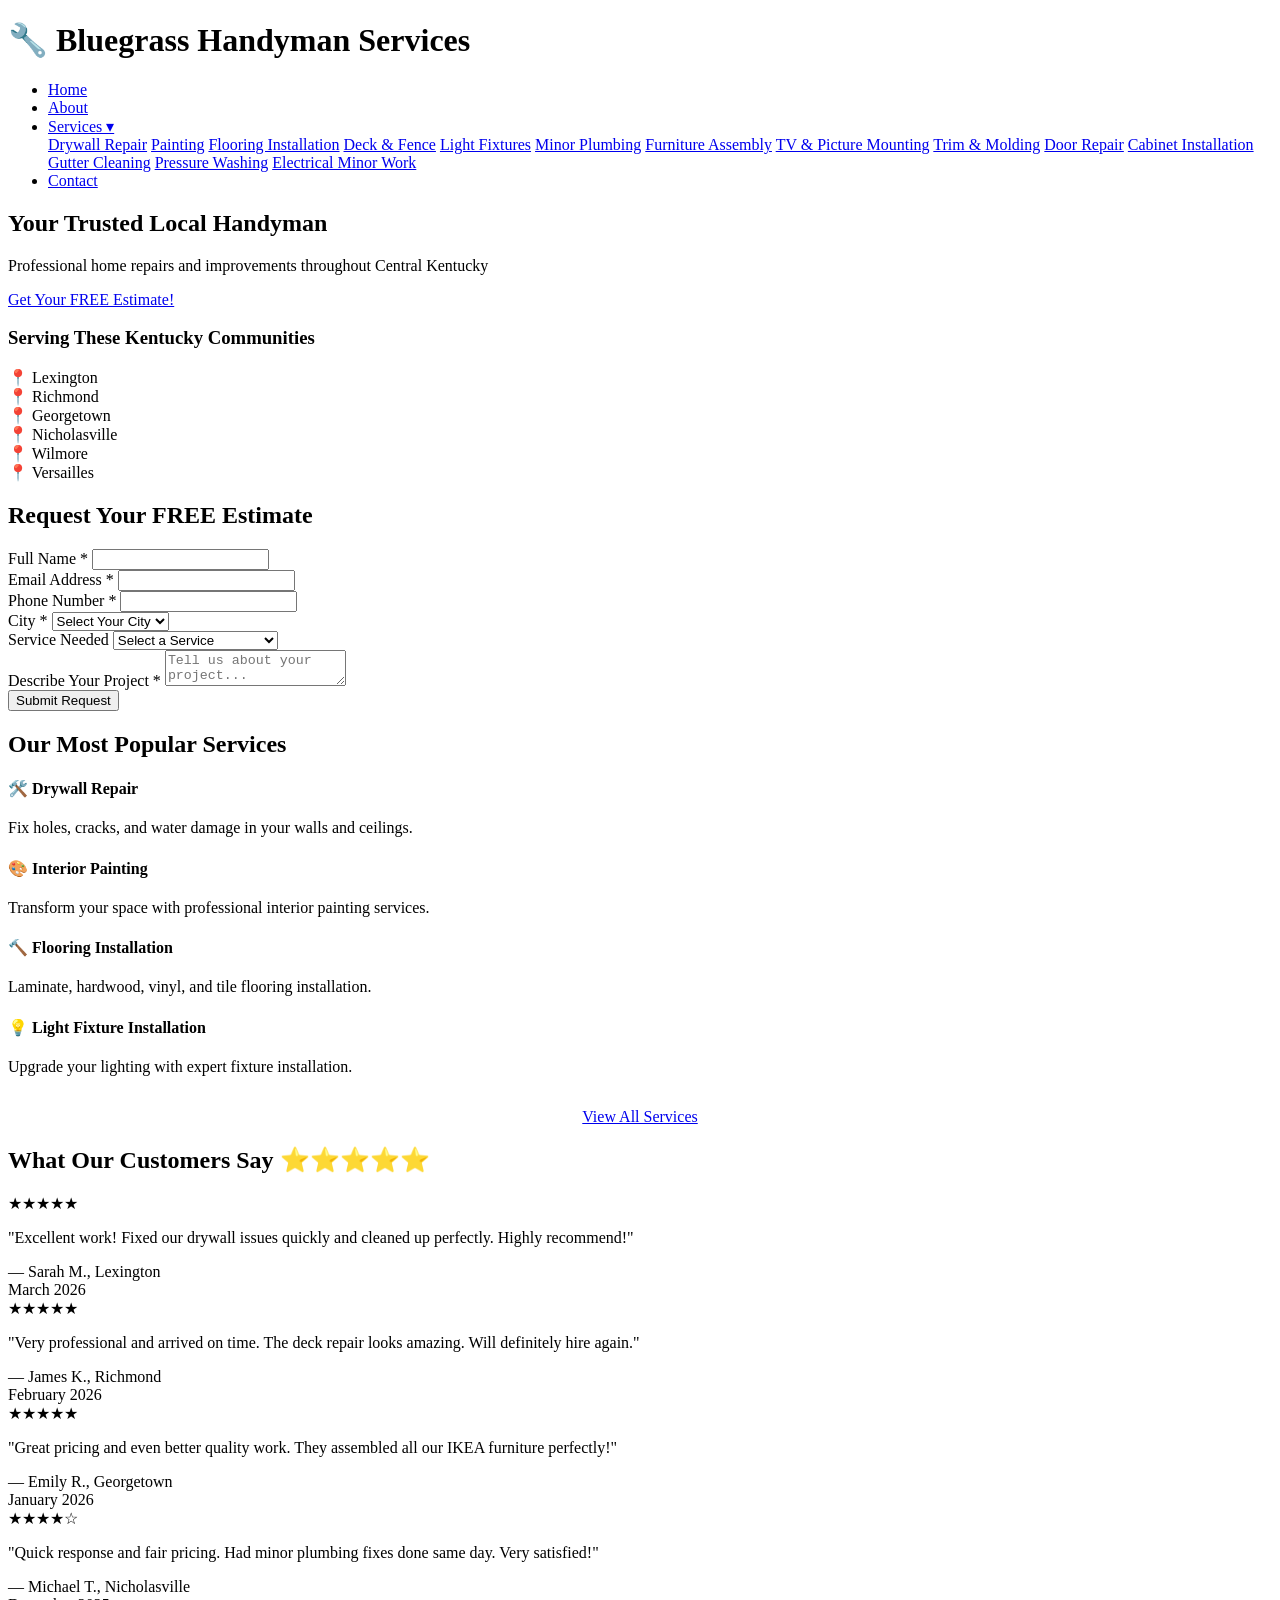
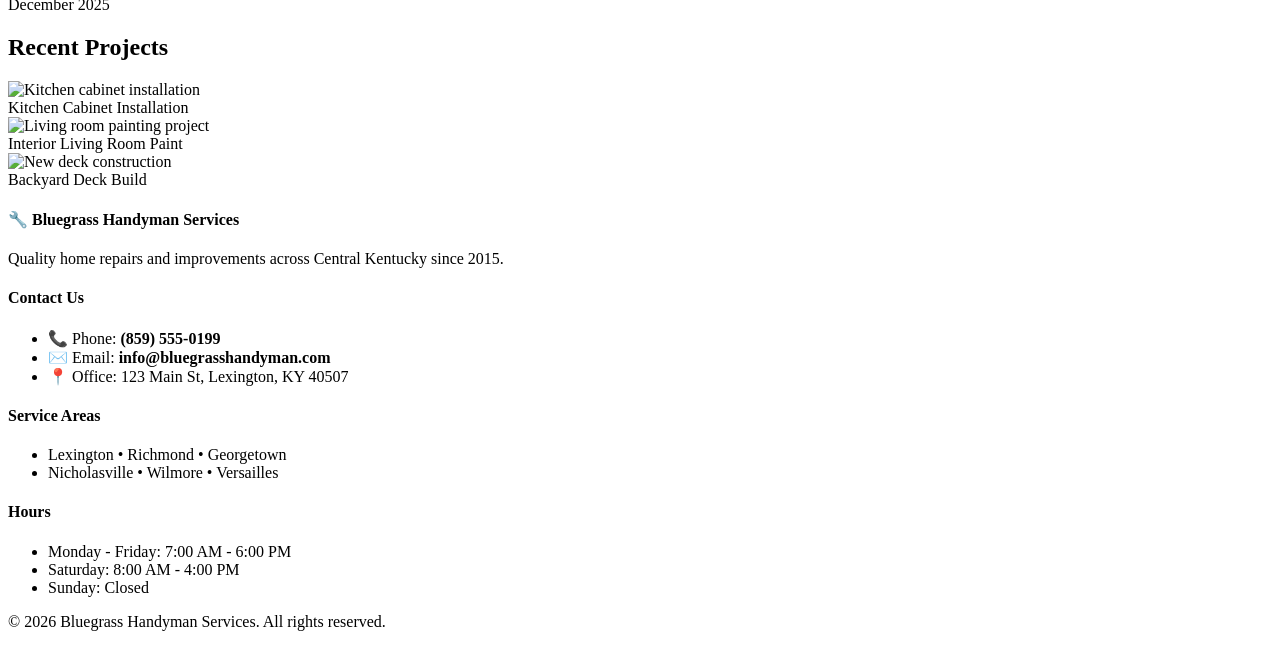
==== commit 4b866ef5: "Create index.html" ====
--- a/index.html
+++ b/index.html
@@ -1,253 +1,457 @@
-<!DOCTYPE html PUBLIC "-//W3C//DTD HTML 4.01//EN" "http://www.w3.org/TR/html4/strict.dtd">
-<html>
+<!DOCTYPE html>
+
+<html lang="en">
+
 <head>
-  <meta http-equiv="Content-Type" content="text/html; charset=utf-8">
-  <meta http-equiv="Content-Style-Type" content="text/css">
-  <title></title>
-  <meta name="Generator" content="Cocoa HTML Writer">
-  <meta name="CocoaVersion" content="2685.6">
-  <style type="text/css">
-    p.p1 {margin: 0.0px 0.0px 0.0px 0.0px; font: 14.0px Menlo; color: #9ba2b1; -webkit-text-stroke: #9ba2b1}
-    p.p2 {margin: 0.0px 0.0px 0.0px 0.0px; font: 14.0px Menlo; color: #d65562; -webkit-text-stroke: #d65562}
-    p.p3 {margin: 0.0px 0.0px 0.0px 0.0px; font: 14.0px Menlo; color: #88b966; -webkit-text-stroke: #88b966}
-    p.p4 {margin: 0.0px 0.0px 0.0px 0.0px; font: 14.0px Menlo; color: #4a505d; -webkit-text-stroke: #4a505d}
-    p.p5 {margin: 0.0px 0.0px 0.0px 0.0px; font: 14.0px Menlo; color: #9ba2b1; -webkit-text-stroke: #9ba2b1; background-color: #1e2127; min-height: 16.0px}
-    span.s1 {font-kerning: none}
-    span.s2 {font-kerning: none; color: #d65562; -webkit-text-stroke: 0px #d65562}
-    span.s3 {font-kerning: none; color: #c58853; -webkit-text-stroke: 0px #c58853}
-    span.s4 {font-kerning: none; color: #88b966; -webkit-text-stroke: 0px #88b966}
-    span.s5 {font-kerning: none; color: #9ba2b1; -webkit-text-stroke: 0px #9ba2b1}
-  </style>
+
+    <meta charset="UTF-8">
+
+    <meta name="viewport" content="width=device-width, initial-scale=1.0">
+
+    <title>Bluegrass Handyman Services | Professional Home Repairs in Kentucky</title>
+
+    <link rel="stylesheet" href="styles.css">
+
 </head>
+
 <body>
-<p class="p1"><span class="s1">&lt;!DOCTYPE html&gt;</span></p>
-<p class="p1"><span class="s1">&lt;</span><span class="s2">html </span><span class="s3">lang</span><span class="s1">="</span><span class="s4">en</span><span class="s1">"&gt;</span></p>
-<p class="p2"><span class="s5">&lt;</span><span class="s1">head</span><span class="s5">&gt;</span></p>
-<p class="p1"><span class="s1"><span class="Apple-converted-space">    </span>&lt;</span><span class="s2">meta </span><span class="s3">charset</span><span class="s1">="</span><span class="s4">UTF-8</span><span class="s1">"&gt;</span></p>
-<p class="p3"><span class="s5"><span class="Apple-converted-space">    </span>&lt;</span><span class="s2">meta </span><span class="s3">name</span><span class="s5">="</span><span class="s1">viewport</span><span class="s5">"</span><span class="s2"> </span><span class="s3">content</span><span class="s5">="</span><span class="s1">width=device-width, initial-scale=1.0</span><span class="s5">"&gt;</span></p>
-<p class="p1"><span class="s1"><span class="Apple-converted-space">    </span>&lt;</span><span class="s2">title</span><span class="s1">&gt;Bluegrass Handyman Services | Professional Home Repairs in Kentucky&lt;/</span><span class="s2">title</span><span class="s1">&gt;</span></p>
-<p class="p3"><span class="s5"><span class="Apple-converted-space">    </span>&lt;</span><span class="s2">link </span><span class="s3">rel</span><span class="s5">="</span><span class="s1">stylesheet</span><span class="s5">"</span><span class="s2"> </span><span class="s3">href</span><span class="s5">="</span><span class="s1">styles.css</span><span class="s5">"&gt;</span></p>
-<p class="p2"><span class="s5">&lt;/</span><span class="s1">head</span><span class="s5">&gt;</span></p>
-<p class="p2"><span class="s5">&lt;</span><span class="s1">body</span><span class="s5">&gt;</span></p>
-<p class="p4"><span class="s5"><span class="Apple-converted-space">    </span></span><span class="s1"><i>&lt;!-- Header --&gt;</i><i></i></span></p>
-<p class="p1"><span class="s1"><span class="Apple-converted-space">    </span>&lt;</span><span class="s2">header</span><span class="s1">&gt;</span></p>
-<p class="p3"><span class="s5"><span class="Apple-converted-space">        </span>&lt;</span><span class="s2">div </span><span class="s3">class</span><span class="s5">="</span><span class="s1">header-container</span><span class="s5">"&gt;</span></p>
-<p class="p1"><span class="s1"><span class="Apple-converted-space">            </span>&lt;</span><span class="s2">div </span><span class="s3">class</span><span class="s1">="</span><span class="s4">logo</span><span class="s1">"&gt;</span></p>
-<p class="p1"><span class="s1"><span class="Apple-converted-space">                </span>&lt;</span><span class="s2">h1</span><span class="s1">&gt;🔧 Bluegrass Handyman Services&lt;/</span><span class="s2">h1</span><span class="s1">&gt;</span></p>
-<p class="p1"><span class="s1"><span class="Apple-converted-space">            </span>&lt;/</span><span class="s2">div</span><span class="s1">&gt;</span></p>
-<p class="p1"><span class="s1"><span class="Apple-converted-space">            </span>&lt;</span><span class="s2">nav</span><span class="s1">&gt;</span></p>
-<p class="p1"><span class="s1"><span class="Apple-converted-space">                </span>&lt;</span><span class="s2">ul </span><span class="s3">class</span><span class="s1">="</span><span class="s4">nav-menu</span><span class="s1">"&gt;</span></p>
-<p class="p1"><span class="s1"><span class="Apple-converted-space">                    </span>&lt;</span><span class="s2">li</span><span class="s1">&gt;&lt;</span><span class="s2">a </span><span class="s3">href</span><span class="s1">="</span><span class="s4">index.html</span><span class="s1">"&gt;Home&lt;/</span><span class="s2">a</span><span class="s1">&gt;&lt;/</span><span class="s2">li</span><span class="s1">&gt;</span></p>
-<p class="p1"><span class="s1"><span class="Apple-converted-space">                    </span>&lt;</span><span class="s2">li</span><span class="s1">&gt;&lt;</span><span class="s2">a </span><span class="s3">href</span><span class="s1">="</span><span class="s4">about.html</span><span class="s1">"&gt;About&lt;/</span><span class="s2">a</span><span class="s1">&gt;&lt;/</span><span class="s2">li</span><span class="s1">&gt;</span></p>
-<p class="p1"><span class="s1"><span class="Apple-converted-space">                    </span>&lt;</span><span class="s2">li </span><span class="s3">class</span><span class="s1">="</span><span class="s4">dropdown</span><span class="s1">"&gt;</span></p>
-<p class="p1"><span class="s1"><span class="Apple-converted-space">                        </span>&lt;</span><span class="s2">a </span><span class="s3">href</span><span class="s1">="</span><span class="s4">services.html</span><span class="s1">"&gt;Services ▾&lt;/</span><span class="s2">a</span><span class="s1">&gt;</span></p>
-<p class="p1"><span class="s1"><span class="Apple-converted-space">                        </span>&lt;</span><span class="s2">div </span><span class="s3">class</span><span class="s1">="</span><span class="s4">dropdown-content</span><span class="s1">"&gt;</span></p>
-<p class="p1"><span class="s1"><span class="Apple-converted-space">                            </span>&lt;</span><span class="s2">a </span><span class="s3">href</span><span class="s1">="</span><span class="s4">services.html#drywall</span><span class="s1">"&gt;Drywall Repair&lt;/</span><span class="s2">a</span><span class="s1">&gt;</span></p>
-<p class="p1"><span class="s1"><span class="Apple-converted-space">                            </span>&lt;</span><span class="s2">a </span><span class="s3">href</span><span class="s1">="</span><span class="s4">services.html#painting</span><span class="s1">"&gt;Painting&lt;/</span><span class="s2">a</span><span class="s1">&gt;</span></p>
-<p class="p1"><span class="s1"><span class="Apple-converted-space">                            </span>&lt;</span><span class="s2">a </span><span class="s3">href</span><span class="s1">="</span><span class="s4">services.html#flooring</span><span class="s1">"&gt;Flooring Installation&lt;/</span><span class="s2">a</span><span class="s1">&gt;</span></p>
-<p class="p1"><span class="s1"><span class="Apple-converted-space">                            </span>&lt;</span><span class="s2">a </span><span class="s3">href</span><span class="s1">="</span><span class="s4">services.html#deck</span><span class="s1">"&gt;Deck &amp; Fence&lt;/</span><span class="s2">a</span><span class="s1">&gt;</span></p>
-<p class="p1"><span class="s1"><span class="Apple-converted-space">                            </span>&lt;</span><span class="s2">a </span><span class="s3">href</span><span class="s1">="</span><span class="s4">services.html#fixtures</span><span class="s1">"&gt;Light Fixtures&lt;/</span><span class="s2">a</span><span class="s1">&gt;</span></p>
-<p class="p1"><span class="s1"><span class="Apple-converted-space">                            </span>&lt;</span><span class="s2">a </span><span class="s3">href</span><span class="s1">="</span><span class="s4">services.html#plumbing</span><span class="s1">"&gt;Minor Plumbing&lt;/</span><span class="s2">a</span><span class="s1">&gt;</span></p>
-<p class="p1"><span class="s1"><span class="Apple-converted-space">                            </span>&lt;</span><span class="s2">a </span><span class="s3">href</span><span class="s1">="</span><span class="s4">services.html#assembly</span><span class="s1">"&gt;Furniture Assembly&lt;/</span><span class="s2">a</span><span class="s1">&gt;</span></p>
-<p class="p1"><span class="s1"><span class="Apple-converted-space">                            </span>&lt;</span><span class="s2">a </span><span class="s3">href</span><span class="s1">="</span><span class="s4">services.html#mounting</span><span class="s1">"&gt;TV &amp; Picture Mounting&lt;/</span><span class="s2">a</span><span class="s1">&gt;</span></p>
-<p class="p1"><span class="s1"><span class="Apple-converted-space">                            </span>&lt;</span><span class="s2">a </span><span class="s3">href</span><span class="s1">="</span><span class="s4">services.html#trim</span><span class="s1">"&gt;Trim &amp; Molding&lt;/</span><span class="s2">a</span><span class="s1">&gt;</span></p>
-<p class="p1"><span class="s1"><span class="Apple-converted-space">                            </span>&lt;</span><span class="s2">a </span><span class="s3">href</span><span class="s1">="</span><span class="s4">services.html#door</span><span class="s1">"&gt;Door Repair&lt;/</span><span class="s2">a</span><span class="s1">&gt;</span></p>
-<p class="p1"><span class="s1"><span class="Apple-converted-space">                            </span>&lt;</span><span class="s2">a </span><span class="s3">href</span><span class="s1">="</span><span class="s4">services.html#cabinet</span><span class="s1">"&gt;Cabinet Installation&lt;/</span><span class="s2">a</span><span class="s1">&gt;</span></p>
-<p class="p1"><span class="s1"><span class="Apple-converted-space">                            </span>&lt;</span><span class="s2">a </span><span class="s3">href</span><span class="s1">="</span><span class="s4">services.html#gutter</span><span class="s1">"&gt;Gutter Cleaning&lt;/</span><span class="s2">a</span><span class="s1">&gt;</span></p>
-<p class="p1"><span class="s1"><span class="Apple-converted-space">                            </span>&lt;</span><span class="s2">a </span><span class="s3">href</span><span class="s1">="</span><span class="s4">services.html#pressure</span><span class="s1">"&gt;Pressure Washing&lt;/</span><span class="s2">a</span><span class="s1">&gt;</span></p>
-<p class="p1"><span class="s1"><span class="Apple-converted-space">                            </span>&lt;</span><span class="s2">a </span><span class="s3">href</span><span class="s1">="</span><span class="s4">services.html#minor</span><span class="s1">"&gt;Electrical Minor Work&lt;/</span><span class="s2">a</span><span class="s1">&gt;</span></p>
-<p class="p1"><span class="s1"><span class="Apple-converted-space">                        </span>&lt;/</span><span class="s2">div</span><span class="s1">&gt;</span></p>
-<p class="p1"><span class="s1"><span class="Apple-converted-space">                    </span>&lt;/</span><span class="s2">li</span><span class="s1">&gt;</span></p>
-<p class="p1"><span class="s1"><span class="Apple-converted-space">                    </span>&lt;</span><span class="s2">li</span><span class="s1">&gt;&lt;</span><span class="s2">a </span><span class="s3">href</span><span class="s1">="</span><span class="s4">contact.html</span><span class="s1">"&gt;Contact&lt;/</span><span class="s2">a</span><span class="s1">&gt;&lt;/</span><span class="s2">li</span><span class="s1">&gt;</span></p>
-<p class="p1"><span class="s1"><span class="Apple-converted-space">                </span>&lt;/</span><span class="s2">ul</span><span class="s1">&gt;</span></p>
-<p class="p1"><span class="s1"><span class="Apple-converted-space">            </span>&lt;/</span><span class="s2">nav</span><span class="s1">&gt;</span></p>
-<p class="p1"><span class="s1"><span class="Apple-converted-space">        </span>&lt;/</span><span class="s2">div</span><span class="s1">&gt;</span></p>
-<p class="p1"><span class="s1"><span class="Apple-converted-space">    </span>&lt;/</span><span class="s2">header</span><span class="s1">&gt;</span></p>
-<p class="p5"><span class="s1"></span><br></p>
-<p class="p4"><span class="s5"><span class="Apple-converted-space">    </span></span><span class="s1"><i>&lt;!-- Hero Section --&gt;</i><i></i></span></p>
-<p class="p1"><span class="s1"><span class="Apple-converted-space">    </span>&lt;</span><span class="s2">section </span><span class="s3">class</span><span class="s1">="</span><span class="s4">hero</span><span class="s1">"&gt;</span></p>
-<p class="p1"><span class="s1"><span class="Apple-converted-space">        </span>&lt;</span><span class="s2">h2</span><span class="s1">&gt;Your Trusted Local Handyman&lt;/</span><span class="s2">h2</span><span class="s1">&gt;</span></p>
-<p class="p1"><span class="s1"><span class="Apple-converted-space">        </span>&lt;</span><span class="s2">p</span><span class="s1">&gt;Professional home repairs and improvements throughout Central Kentucky&lt;/</span><span class="s2">p</span><span class="s1">&gt;</span></p>
-<p class="p1"><span class="s1"><span class="Apple-converted-space">        </span>&lt;</span><span class="s2">a </span><span class="s3">href</span><span class="s1">="</span><span class="s4">#free-estimate</span><span class="s1">"</span><span class="s2"> </span><span class="s3">class</span><span class="s1">="</span><span class="s4">cta-button</span><span class="s1">"&gt;Get Your FREE Estimate!&lt;/</span><span class="s2">a</span><span class="s1">&gt;</span></p>
-<p class="p1"><span class="s1"><span class="Apple-converted-space">    </span>&lt;/</span><span class="s2">section</span><span class="s1">&gt;</span></p>
-<p class="p5"><span class="s1"></span><br></p>
-<p class="p4"><span class="s5"><span class="Apple-converted-space">    </span></span><span class="s1"><i>&lt;!-- Service Area --&gt;</i><i></i></span></p>
-<p class="p3"><span class="s5"><span class="Apple-converted-space">    </span>&lt;</span><span class="s2">section </span><span class="s3">class</span><span class="s5">="</span><span class="s1">service-area</span><span class="s5">"&gt;</span></p>
-<p class="p1"><span class="s1"><span class="Apple-converted-space">        </span>&lt;</span><span class="s2">h3</span><span class="s1">&gt;Serving These Kentucky Communities&lt;/</span><span class="s2">h3</span><span class="s1">&gt;</span></p>
-<p class="p1"><span class="s1"><span class="Apple-converted-space">        </span>&lt;</span><span class="s2">div </span><span class="s3">class</span><span class="s1">="</span><span class="s4">cities-grid</span><span class="s1">"&gt;</span></p>
-<p class="p1"><span class="s1"><span class="Apple-converted-space">            </span>&lt;</span><span class="s2">div </span><span class="s3">class</span><span class="s1">="</span><span class="s4">city-badge</span><span class="s1">"&gt;📍 Lexington&lt;/</span><span class="s2">div</span><span class="s1">&gt;</span></p>
-<p class="p1"><span class="s1"><span class="Apple-converted-space">            </span>&lt;</span><span class="s2">div </span><span class="s3">class</span><span class="s1">="</span><span class="s4">city-badge</span><span class="s1">"&gt;📍 Richmond&lt;/</span><span class="s2">div</span><span class="s1">&gt;</span></p>
-<p class="p1"><span class="s1"><span class="Apple-converted-space">            </span>&lt;</span><span class="s2">div </span><span class="s3">class</span><span class="s1">="</span><span class="s4">city-badge</span><span class="s1">"&gt;📍 Georgetown&lt;/</span><span class="s2">div</span><span class="s1">&gt;</span></p>
-<p class="p1"><span class="s1"><span class="Apple-converted-space">            </span>&lt;</span><span class="s2">div </span><span class="s3">class</span><span class="s1">="</span><span class="s4">city-badge</span><span class="s1">"&gt;📍 Nicholasville&lt;/</span><span class="s2">div</span><span class="s1">&gt;</span></p>
-<p class="p1"><span class="s1"><span class="Apple-converted-space">            </span>&lt;</span><span class="s2">div </span><span class="s3">class</span><span class="s1">="</span><span class="s4">city-badge</span><span class="s1">"&gt;📍 Wilmore&lt;/</span><span class="s2">div</span><span class="s1">&gt;</span></p>
-<p class="p1"><span class="s1"><span class="Apple-converted-space">            </span>&lt;</span><span class="s2">div </span><span class="s3">class</span><span class="s1">="</span><span class="s4">city-badge</span><span class="s1">"&gt;📍 Versailles&lt;/</span><span class="s2">div</span><span class="s1">&gt;</span></p>
-<p class="p1"><span class="s1"><span class="Apple-converted-space">        </span>&lt;/</span><span class="s2">div</span><span class="s1">&gt;</span></p>
-<p class="p1"><span class="s1"><span class="Apple-converted-space">    </span>&lt;/</span><span class="s2">section</span><span class="s1">&gt;</span></p>
-<p class="p5"><span class="s1"></span><br></p>
-<p class="p4"><span class="s5"><span class="Apple-converted-space">    </span></span><span class="s1"><i>&lt;!-- Free Estimate Form --&gt;</i><i></i></span></p>
-<p class="p3"><span class="s5"><span class="Apple-converted-space">    </span>&lt;</span><span class="s2">section </span><span class="s3">id</span><span class="s5">="</span><span class="s1">free-estimate</span><span class="s5">"</span><span class="s2"> </span><span class="s3">class</span><span class="s5">="</span><span class="s1">free-estimate-section</span><span class="s5">"&gt;</span></p>
-<p class="p1"><span class="s1"><span class="Apple-converted-space">        </span>&lt;</span><span class="s2">h2 </span><span class="s3">class</span><span class="s1">="</span><span class="s4">section-title</span><span class="s1">"&gt;Request Your FREE Estimate&lt;/</span><span class="s2">h2</span><span class="s1">&gt;</span></p>
-<p class="p3"><span class="s5"><span class="Apple-converted-space">        </span>&lt;</span><span class="s2">div </span><span class="s3">class</span><span class="s5">="</span><span class="s1">form-container</span><span class="s5">"&gt;</span></p>
-<p class="p3"><span class="s5"><span class="Apple-converted-space">            </span>&lt;</span><span class="s2">form </span><span class="s3">action</span><span class="s5">="</span><span class="s1">mailto:info@bluegrasshandyman.com</span><span class="s5">"</span><span class="s2"> </span><span class="s3">method</span><span class="s5">="</span><span class="s1">post</span><span class="s5">"</span><span class="s2"> </span><span class="s3">enctype</span><span class="s5">="</span><span class="s1">text/plain</span><span class="s5">"&gt;</span></p>
-<p class="p1"><span class="s1"><span class="Apple-converted-space">                </span>&lt;</span><span class="s2">div </span><span class="s3">class</span><span class="s1">="</span><span class="s4">form-group</span><span class="s1">"&gt;</span></p>
-<p class="p1"><span class="s1"><span class="Apple-converted-space">                    </span>&lt;</span><span class="s2">label </span><span class="s3">for</span><span class="s1">="</span><span class="s4">name</span><span class="s1">"&gt;Full Name *&lt;/</span><span class="s2">label</span><span class="s1">&gt;</span></p>
-<p class="p1"><span class="s1"><span class="Apple-converted-space">                    </span>&lt;</span><span class="s2">input </span><span class="s3">type</span><span class="s1">="</span><span class="s4">text</span><span class="s1">"</span><span class="s2"> </span><span class="s3">id</span><span class="s1">="</span><span class="s4">name</span><span class="s1">"</span><span class="s2"> </span><span class="s3">name</span><span class="s1">="</span><span class="s4">name</span><span class="s1">"</span><span class="s2"> </span><span class="s3">required</span><span class="s1">&gt;</span></p>
-<p class="p1"><span class="s1"><span class="Apple-converted-space">                </span>&lt;/</span><span class="s2">div</span><span class="s1">&gt;</span></p>
-<p class="p1"><span class="s1"><span class="Apple-converted-space">                </span>&lt;</span><span class="s2">div </span><span class="s3">class</span><span class="s1">="</span><span class="s4">form-group</span><span class="s1">"&gt;</span></p>
-<p class="p1"><span class="s1"><span class="Apple-converted-space">                    </span>&lt;</span><span class="s2">label </span><span class="s3">for</span><span class="s1">="</span><span class="s4">email</span><span class="s1">"&gt;Email Address *&lt;/</span><span class="s2">label</span><span class="s1">&gt;</span></p>
-<p class="p1"><span class="s1"><span class="Apple-converted-space">                    </span>&lt;</span><span class="s2">input </span><span class="s3">type</span><span class="s1">="</span><span class="s4">email</span><span class="s1">"</span><span class="s2"> </span><span class="s3">id</span><span class="s1">="</span><span class="s4">email</span><span class="s1">"</span><span class="s2"> </span><span class="s3">name</span><span class="s1">="</span><span class="s4">email</span><span class="s1">"</span><span class="s2"> </span><span class="s3">required</span><span class="s1">&gt;</span></p>
-<p class="p1"><span class="s1"><span class="Apple-converted-space">                </span>&lt;/</span><span class="s2">div</span><span class="s1">&gt;</span></p>
-<p class="p1"><span class="s1"><span class="Apple-converted-space">                </span>&lt;</span><span class="s2">div </span><span class="s3">class</span><span class="s1">="</span><span class="s4">form-group</span><span class="s1">"&gt;</span></p>
-<p class="p1"><span class="s1"><span class="Apple-converted-space">                    </span>&lt;</span><span class="s2">label </span><span class="s3">for</span><span class="s1">="</span><span class="s4">phone</span><span class="s1">"&gt;Phone Number *&lt;/</span><span class="s2">label</span><span class="s1">&gt;</span></p>
-<p class="p1"><span class="s1"><span class="Apple-converted-space">                    </span>&lt;</span><span class="s2">input </span><span class="s3">type</span><span class="s1">="</span><span class="s4">tel</span><span class="s1">"</span><span class="s2"> </span><span class="s3">id</span><span class="s1">="</span><span class="s4">phone</span><span class="s1">"</span><span class="s2"> </span><span class="s3">name</span><span class="s1">="</span><span class="s4">phone</span><span class="s1">"</span><span class="s2"> </span><span class="s3">required</span><span class="s1">&gt;</span></p>
-<p class="p1"><span class="s1"><span class="Apple-converted-space">                </span>&lt;/</span><span class="s2">div</span><span class="s1">&gt;</span></p>
-<p class="p1"><span class="s1"><span class="Apple-converted-space">                </span>&lt;</span><span class="s2">div </span><span class="s3">class</span><span class="s1">="</span><span class="s4">form-group</span><span class="s1">"&gt;</span></p>
-<p class="p1"><span class="s1"><span class="Apple-converted-space">                    </span>&lt;</span><span class="s2">label </span><span class="s3">for</span><span class="s1">="</span><span class="s4">city</span><span class="s1">"&gt;City *&lt;/</span><span class="s2">label</span><span class="s1">&gt;</span></p>
-<p class="p1"><span class="s1"><span class="Apple-converted-space">                    </span>&lt;</span><span class="s2">select </span><span class="s3">id</span><span class="s1">="</span><span class="s4">city</span><span class="s1">"</span><span class="s2"> </span><span class="s3">name</span><span class="s1">="</span><span class="s4">city</span><span class="s1">"</span><span class="s2"> </span><span class="s3">required</span><span class="s1">&gt;</span></p>
-<p class="p1"><span class="s1"><span class="Apple-converted-space">                        </span>&lt;</span><span class="s2">option </span><span class="s3">value</span><span class="s1">=""&gt;Select Your City&lt;/</span><span class="s2">option</span><span class="s1">&gt;</span></p>
-<p class="p1"><span class="s1"><span class="Apple-converted-space">                        </span>&lt;</span><span class="s2">option </span><span class="s3">value</span><span class="s1">="</span><span class="s4">Lexington</span><span class="s1">"&gt;Lexington&lt;/</span><span class="s2">option</span><span class="s1">&gt;</span></p>
-<p class="p1"><span class="s1"><span class="Apple-converted-space">                        </span>&lt;</span><span class="s2">option </span><span class="s3">value</span><span class="s1">="</span><span class="s4">Richmond</span><span class="s1">"&gt;Richmond&lt;/</span><span class="s2">option</span><span class="s1">&gt;</span></p>
-<p class="p1"><span class="s1"><span class="Apple-converted-space">                        </span>&lt;</span><span class="s2">option </span><span class="s3">value</span><span class="s1">="</span><span class="s4">Georgetown</span><span class="s1">"&gt;Georgetown&lt;/</span><span class="s2">option</span><span class="s1">&gt;</span></p>
-<p class="p1"><span class="s1"><span class="Apple-converted-space">                        </span>&lt;</span><span class="s2">option </span><span class="s3">value</span><span class="s1">="</span><span class="s4">Nicholasville</span><span class="s1">"&gt;Nicholasville&lt;/</span><span class="s2">option</span><span class="s1">&gt;</span></p>
-<p class="p1"><span class="s1"><span class="Apple-converted-space">                        </span>&lt;</span><span class="s2">option </span><span class="s3">value</span><span class="s1">="</span><span class="s4">Wilmore</span><span class="s1">"&gt;Wilmore&lt;/</span><span class="s2">option</span><span class="s1">&gt;</span></p>
-<p class="p1"><span class="s1"><span class="Apple-converted-space">                        </span>&lt;</span><span class="s2">option </span><span class="s3">value</span><span class="s1">="</span><span class="s4">Versailles</span><span class="s1">"&gt;Versailles&lt;/</span><span class="s2">option</span><span class="s1">&gt;</span></p>
-<p class="p1"><span class="s1"><span class="Apple-converted-space">                    </span>&lt;/</span><span class="s2">select</span><span class="s1">&gt;</span></p>
-<p class="p1"><span class="s1"><span class="Apple-converted-space">                </span>&lt;/</span><span class="s2">div</span><span class="s1">&gt;</span></p>
-<p class="p1"><span class="s1"><span class="Apple-converted-space">                </span>&lt;</span><span class="s2">div </span><span class="s3">class</span><span class="s1">="</span><span class="s4">form-group</span><span class="s1">"&gt;</span></p>
-<p class="p1"><span class="s1"><span class="Apple-converted-space">                    </span>&lt;</span><span class="s2">label </span><span class="s3">for</span><span class="s1">="</span><span class="s4">service</span><span class="s1">"&gt;Service Needed&lt;/</span><span class="s2">label</span><span class="s1">&gt;</span></p>
-<p class="p1"><span class="s1"><span class="Apple-converted-space">                    </span>&lt;</span><span class="s2">select </span><span class="s3">id</span><span class="s1">="</span><span class="s4">service</span><span class="s1">"</span><span class="s2"> </span><span class="s3">name</span><span class="s1">="</span><span class="s4">service</span><span class="s1">"&gt;</span></p>
-<p class="p1"><span class="s1"><span class="Apple-converted-space">                        </span>&lt;</span><span class="s2">option </span><span class="s3">value</span><span class="s1">=""&gt;Select a Service&lt;/</span><span class="s2">option</span><span class="s1">&gt;</span></p>
-<p class="p1"><span class="s1"><span class="Apple-converted-space">                        </span>&lt;</span><span class="s2">option </span><span class="s3">value</span><span class="s1">="</span><span class="s4">Drywall</span><span class="s1">"&gt;Drywall Repair&lt;/</span><span class="s2">option</span><span class="s1">&gt;</span></p>
-<p class="p1"><span class="s1"><span class="Apple-converted-space">                        </span>&lt;</span><span class="s2">option </span><span class="s3">value</span><span class="s1">="</span><span class="s4">Painting</span><span class="s1">"&gt;Interior/Exterior Painting&lt;/</span><span class="s2">option</span><span class="s1">&gt;</span></p>
-<p class="p1"><span class="s1"><span class="Apple-converted-space">                        </span>&lt;</span><span class="s2">option </span><span class="s3">value</span><span class="s1">="</span><span class="s4">Flooring</span><span class="s1">"&gt;Flooring Installation&lt;/</span><span class="s2">option</span><span class="s1">&gt;</span></p>
-<p class="p1"><span class="s1"><span class="Apple-converted-space">                        </span>&lt;</span><span class="s2">option </span><span class="s3">value</span><span class="s1">="</span><span class="s4">Deck</span><span class="s1">"&gt;Deck/Fence Work&lt;/</span><span class="s2">option</span><span class="s1">&gt;</span></p>
-<p class="p1"><span class="s1"><span class="Apple-converted-space">                        </span>&lt;</span><span class="s2">option </span><span class="s3">value</span><span class="s1">="</span><span class="s4">Electrical</span><span class="s1">"&gt;Light Fixture Installation&lt;/</span><span class="s2">option</span><span class="s1">&gt;</span></p>
-<p class="p1"><span class="s1"><span class="Apple-converted-space">                        </span>&lt;</span><span class="s2">option </span><span class="s3">value</span><span class="s1">="</span><span class="s4">Plumbing</span><span class="s1">"&gt;Minor Plumbing Repairs&lt;/</span><span class="s2">option</span><span class="s1">&gt;</span></p>
-<p class="p1"><span class="s1"><span class="Apple-converted-space">                        </span>&lt;</span><span class="s2">option </span><span class="s3">value</span><span class="s1">="</span><span class="s4">Assembly</span><span class="s1">"&gt;Furniture Assembly&lt;/</span><span class="s2">option</span><span class="s1">&gt;</span></p>
-<p class="p1"><span class="s1"><span class="Apple-converted-space">                        </span>&lt;</span><span class="s2">option </span><span class="s3">value</span><span class="s1">="</span><span class="s4">Other</span><span class="s1">"&gt;Other&lt;/</span><span class="s2">option</span><span class="s1">&gt;</span></p>
-<p class="p1"><span class="s1"><span class="Apple-converted-space">                    </span>&lt;/</span><span class="s2">select</span><span class="s1">&gt;</span></p>
-<p class="p1"><span class="s1"><span class="Apple-converted-space">                </span>&lt;/</span><span class="s2">div</span><span class="s1">&gt;</span></p>
-<p class="p1"><span class="s1"><span class="Apple-converted-space">                </span>&lt;</span><span class="s2">div </span><span class="s3">class</span><span class="s1">="</span><span class="s4">form-group</span><span class="s1">"&gt;</span></p>
-<p class="p1"><span class="s1"><span class="Apple-converted-space">                    </span>&lt;</span><span class="s2">label </span><span class="s3">for</span><span class="s1">="</span><span class="s4">message</span><span class="s1">"&gt;Describe Your Project *&lt;/</span><span class="s2">label</span><span class="s1">&gt;</span></p>
-<p class="p3"><span class="s5"><span class="Apple-converted-space">                    </span>&lt;</span><span class="s2">textarea </span><span class="s3">id</span><span class="s5">="</span><span class="s1">message</span><span class="s5">"</span><span class="s2"> </span><span class="s3">name</span><span class="s5">="</span><span class="s1">message</span><span class="s5">"</span><span class="s2"> </span><span class="s3">placeholder</span><span class="s5">="</span><span class="s1">Tell us about your project...</span><span class="s5">"</span><span class="s2"> </span><span class="s3">required</span><span class="s5">&gt;&lt;/</span><span class="s2">textarea</span><span class="s5">&gt;</span></p>
-<p class="p1"><span class="s1"><span class="Apple-converted-space">                </span>&lt;/</span><span class="s2">div</span><span class="s1">&gt;</span></p>
-<p class="p1"><span class="s1"><span class="Apple-converted-space">                </span>&lt;</span><span class="s2">button </span><span class="s3">type</span><span class="s1">="</span><span class="s4">submit</span><span class="s1">"</span><span class="s2"> </span><span class="s3">class</span><span class="s1">="</span><span class="s4">submit-btn</span><span class="s1">"&gt;Submit Request&lt;/</span><span class="s2">button</span><span class="s1">&gt;</span></p>
-<p class="p1"><span class="s1"><span class="Apple-converted-space">            </span>&lt;/</span><span class="s2">form</span><span class="s1">&gt;</span></p>
-<p class="p1"><span class="s1"><span class="Apple-converted-space">        </span>&lt;/</span><span class="s2">div</span><span class="s1">&gt;</span></p>
-<p class="p1"><span class="s1"><span class="Apple-converted-space">    </span>&lt;/</span><span class="s2">section</span><span class="s1">&gt;</span></p>
-<p class="p5"><span class="s1"></span><br></p>
-<p class="p4"><span class="s5"><span class="Apple-converted-space">    </span></span><span class="s1"><i>&lt;!-- Services Preview --&gt;</i><i></i></span></p>
-<p class="p3"><span class="s5"><span class="Apple-converted-space">    </span>&lt;</span><span class="s2">section </span><span class="s3">class</span><span class="s5">="</span><span class="s1">services-preview</span><span class="s5">"&gt;</span></p>
-<p class="p1"><span class="s1"><span class="Apple-converted-space">        </span>&lt;</span><span class="s2">h2 </span><span class="s3">class</span><span class="s1">="</span><span class="s4">section-title</span><span class="s1">"&gt;Our Most Popular Services&lt;/</span><span class="s2">h2</span><span class="s1">&gt;</span></p>
-<p class="p1"><span class="s1"><span class="Apple-converted-space">        </span>&lt;</span><span class="s2">div </span><span class="s3">class</span><span class="s1">="</span><span class="s4">services-grid</span><span class="s1">"&gt;</span></p>
-<p class="p1"><span class="s1"><span class="Apple-converted-space">            </span>&lt;</span><span class="s2">div </span><span class="s3">class</span><span class="s1">="</span><span class="s4">service-card</span><span class="s1">"&gt;</span></p>
-<p class="p1"><span class="s1"><span class="Apple-converted-space">                </span>&lt;</span><span class="s2">h4</span><span class="s1">&gt;🛠️ Drywall Repair&lt;/</span><span class="s2">h4</span><span class="s1">&gt;</span></p>
-<p class="p1"><span class="s1"><span class="Apple-converted-space">                </span>&lt;</span><span class="s2">p</span><span class="s1">&gt;Fix holes, cracks, and water damage in your walls and ceilings.&lt;/</span><span class="s2">p</span><span class="s1">&gt;</span></p>
-<p class="p1"><span class="s1"><span class="Apple-converted-space">            </span>&lt;/</span><span class="s2">div</span><span class="s1">&gt;</span></p>
-<p class="p1"><span class="s1"><span class="Apple-converted-space">            </span>&lt;</span><span class="s2">div </span><span class="s3">class</span><span class="s1">="</span><span class="s4">service-card</span><span class="s1">"&gt;</span></p>
-<p class="p1"><span class="s1"><span class="Apple-converted-space">                </span>&lt;</span><span class="s2">h4</span><span class="s1">&gt;🎨 Interior Painting&lt;/</span><span class="s2">h4</span><span class="s1">&gt;</span></p>
-<p class="p1"><span class="s1"><span class="Apple-converted-space">                </span>&lt;</span><span class="s2">p</span><span class="s1">&gt;Transform your space with professional interior painting services.&lt;/</span><span class="s2">p</span><span class="s1">&gt;</span></p>
-<p class="p1"><span class="s1"><span class="Apple-converted-space">            </span>&lt;/</span><span class="s2">div</span><span class="s1">&gt;</span></p>
-<p class="p1"><span class="s1"><span class="Apple-converted-space">            </span>&lt;</span><span class="s2">div </span><span class="s3">class</span><span class="s1">="</span><span class="s4">service-card</span><span class="s1">"&gt;</span></p>
-<p class="p1"><span class="s1"><span class="Apple-converted-space">                </span>&lt;</span><span class="s2">h4</span><span class="s1">&gt;🔨 Flooring Installation&lt;/</span><span class="s2">h4</span><span class="s1">&gt;</span></p>
-<p class="p1"><span class="s1"><span class="Apple-converted-space">                </span>&lt;</span><span class="s2">p</span><span class="s1">&gt;Laminate, hardwood, vinyl, and tile flooring installation.&lt;/</span><span class="s2">p</span><span class="s1">&gt;</span></p>
-<p class="p1"><span class="s1"><span class="Apple-converted-space">            </span>&lt;/</span><span class="s2">div</span><span class="s1">&gt;</span></p>
-<p class="p1"><span class="s1"><span class="Apple-converted-space">            </span>&lt;</span><span class="s2">div </span><span class="s3">class</span><span class="s1">="</span><span class="s4">service-card</span><span class="s1">"&gt;</span></p>
-<p class="p1"><span class="s1"><span class="Apple-converted-space">                </span>&lt;</span><span class="s2">h4</span><span class="s1">&gt;💡 Light Fixture Installation&lt;/</span><span class="s2">h4</span><span class="s1">&gt;</span></p>
-<p class="p1"><span class="s1"><span class="Apple-converted-space">                </span>&lt;</span><span class="s2">p</span><span class="s1">&gt;Upgrade your lighting with expert fixture installation.&lt;/</span><span class="s2">p</span><span class="s1">&gt;</span></p>
-<p class="p1"><span class="s1"><span class="Apple-converted-space">            </span>&lt;/</span><span class="s2">div</span><span class="s1">&gt;</span></p>
-<p class="p1"><span class="s1"><span class="Apple-converted-space">        </span>&lt;/</span><span class="s2">div</span><span class="s1">&gt;</span></p>
-<p class="p3"><span class="s5"><span class="Apple-converted-space">        </span>&lt;</span><span class="s2">div </span><span class="s3">style</span><span class="s5">="</span><span class="s1">text-align: center; margin-top: 2rem;</span><span class="s5">"&gt;</span></p>
-<p class="p1"><span class="s1"><span class="Apple-converted-space">            </span>&lt;</span><span class="s2">a </span><span class="s3">href</span><span class="s1">="</span><span class="s4">services.html</span><span class="s1">"</span><span class="s2"> </span><span class="s3">class</span><span class="s1">="</span><span class="s4">cta-button</span><span class="s1">"&gt;View All Services&lt;/</span><span class="s2">a</span><span class="s1">&gt;</span></p>
-<p class="p1"><span class="s1"><span class="Apple-converted-space">        </span>&lt;/</span><span class="s2">div</span><span class="s1">&gt;</span></p>
-<p class="p1"><span class="s1"><span class="Apple-converted-space">    </span>&lt;/</span><span class="s2">section</span><span class="s1">&gt;</span></p>
-<p class="p5"><span class="s1"></span><br></p>
-<p class="p4"><span class="s5"><span class="Apple-converted-space">    </span></span><span class="s1"><i>&lt;!-- Google Reviews --&gt;</i><i></i></span></p>
-<p class="p3"><span class="s5"><span class="Apple-converted-space">    </span>&lt;</span><span class="s2">section </span><span class="s3">class</span><span class="s5">="</span><span class="s1">google-reviews</span><span class="s5">"&gt;</span></p>
-<p class="p1"><span class="s1"><span class="Apple-converted-space">        </span>&lt;</span><span class="s2">h2 </span><span class="s3">class</span><span class="s1">="</span><span class="s4">section-title</span><span class="s1">"&gt;What Our Customers Say ⭐⭐⭐⭐⭐&lt;/</span><span class="s2">h2</span><span class="s1">&gt;</span></p>
-<p class="p3"><span class="s5"><span class="Apple-converted-space">        </span>&lt;</span><span class="s2">div </span><span class="s3">class</span><span class="s5">="</span><span class="s1">reviews-container</span><span class="s5">"&gt;</span></p>
-<p class="p1"><span class="s1"><span class="Apple-converted-space">            </span>&lt;</span><span class="s2">div </span><span class="s3">class</span><span class="s1">="</span><span class="s4">review</span><span class="s1">"&gt;</span></p>
-<p class="p1"><span class="s1"><span class="Apple-converted-space">                </span>&lt;</span><span class="s2">div </span><span class="s3">class</span><span class="s1">="</span><span class="s4">stars</span><span class="s1">"&gt;★★★★★&lt;/</span><span class="s2">div</span><span class="s1">&gt;</span></p>
-<p class="p1"><span class="s1"><span class="Apple-converted-space">                </span>&lt;</span><span class="s2">p</span><span class="s1">&gt;"Excellent work! Fixed our drywall issues quickly and cleaned up perfectly. Highly recommend!"&lt;/</span><span class="s2">p</span><span class="s1">&gt;</span></p>
-<p class="p1"><span class="s1"><span class="Apple-converted-space">                </span>&lt;</span><span class="s2">div </span><span class="s3">class</span><span class="s1">="</span><span class="s4">reviewer-name</span><span class="s1">"&gt;— Sarah M., Lexington&lt;/</span><span class="s2">div</span><span class="s1">&gt;</span></p>
-<p class="p1"><span class="s1"><span class="Apple-converted-space">                </span>&lt;</span><span class="s2">div </span><span class="s3">class</span><span class="s1">="</span><span class="s4">reviewer-date</span><span class="s1">"&gt;March 2026&lt;/</span><span class="s2">div</span><span class="s1">&gt;</span></p>
-<p class="p1"><span class="s1"><span class="Apple-converted-space">            </span>&lt;/</span><span class="s2">div</span><span class="s1">&gt;</span></p>
-<p class="p1"><span class="s1"><span class="Apple-converted-space">            </span>&lt;</span><span class="s2">div </span><span class="s3">class</span><span class="s1">="</span><span class="s4">review</span><span class="s1">"&gt;</span></p>
-<p class="p1"><span class="s1"><span class="Apple-converted-space">                </span>&lt;</span><span class="s2">div </span><span class="s3">class</span><span class="s1">="</span><span class="s4">stars</span><span class="s1">"&gt;★★★★★&lt;/</span><span class="s2">div</span><span class="s1">&gt;</span></p>
-<p class="p1"><span class="s1"><span class="Apple-converted-space">                </span>&lt;</span><span class="s2">p</span><span class="s1">&gt;"Very professional and arrived on time. The deck repair looks amazing. Will definitely hire again."&lt;/</span><span class="s2">p</span><span class="s1">&gt;</span></p>
-<p class="p1"><span class="s1"><span class="Apple-converted-space">                </span>&lt;</span><span class="s2">div </span><span class="s3">class</span><span class="s1">="</span><span class="s4">reviewer-name</span><span class="s1">"&gt;— James K., Richmond&lt;/</span><span class="s2">div</span><span class="s1">&gt;</span></p>
-<p class="p1"><span class="s1"><span class="Apple-converted-space">                </span>&lt;</span><span class="s2">div </span><span class="s3">class</span><span class="s1">="</span><span class="s4">reviewer-date</span><span class="s1">"&gt;February 2026&lt;/</span><span class="s2">div</span><span class="s1">&gt;</span></p>
-<p class="p1"><span class="s1"><span class="Apple-converted-space">            </span>&lt;/</span><span class="s2">div</span><span class="s1">&gt;</span></p>
-<p class="p1"><span class="s1"><span class="Apple-converted-space">            </span>&lt;</span><span class="s2">div </span><span class="s3">class</span><span class="s1">="</span><span class="s4">review</span><span class="s1">"&gt;</span></p>
-<p class="p1"><span class="s1"><span class="Apple-converted-space">                </span>&lt;</span><span class="s2">div </span><span class="s3">class</span><span class="s1">="</span><span class="s4">stars</span><span class="s1">"&gt;★★★★★&lt;/</span><span class="s2">div</span><span class="s1">&gt;</span></p>
-<p class="p1"><span class="s1"><span class="Apple-converted-space">                </span>&lt;</span><span class="s2">p</span><span class="s1">&gt;"Great pricing and even better quality work. They assembled all our IKEA furniture perfectly!"&lt;/</span><span class="s2">p</span><span class="s1">&gt;</span></p>
-<p class="p1"><span class="s1"><span class="Apple-converted-space">                </span>&lt;</span><span class="s2">div </span><span class="s3">class</span><span class="s1">="</span><span class="s4">reviewer-name</span><span class="s1">"&gt;— Emily R., Georgetown&lt;/</span><span class="s2">div</span><span class="s1">&gt;</span></p>
-<p class="p1"><span class="s1"><span class="Apple-converted-space">                </span>&lt;</span><span class="s2">div </span><span class="s3">class</span><span class="s1">="</span><span class="s4">reviewer-date</span><span class="s1">"&gt;January 2026&lt;/</span><span class="s2">div</span><span class="s1">&gt;</span></p>
-<p class="p1"><span class="s1"><span class="Apple-converted-space">            </span>&lt;/</span><span class="s2">div</span><span class="s1">&gt;</span></p>
-<p class="p1"><span class="s1"><span class="Apple-converted-space">            </span>&lt;</span><span class="s2">div </span><span class="s3">class</span><span class="s1">="</span><span class="s4">review</span><span class="s1">"&gt;</span></p>
-<p class="p1"><span class="s1"><span class="Apple-converted-space">                </span>&lt;</span><span class="s2">div </span><span class="s3">class</span><span class="s1">="</span><span class="s4">stars</span><span class="s1">"&gt;★★★★☆&lt;/</span><span class="s2">div</span><span class="s1">&gt;</span></p>
-<p class="p1"><span class="s1"><span class="Apple-converted-space">                </span>&lt;</span><span class="s2">p</span><span class="s1">&gt;"Quick response and fair pricing. Had minor plumbing fixes done same day. Very satisfied!"&lt;/</span><span class="s2">p</span><span class="s1">&gt;</span></p>
-<p class="p1"><span class="s1"><span class="Apple-converted-space">                </span>&lt;</span><span class="s2">div </span><span class="s3">class</span><span class="s1">="</span><span class="s4">reviewer-name</span><span class="s1">"&gt;— Michael T., Nicholasville&lt;/</span><span class="s2">div</span><span class="s1">&gt;</span></p>
-<p class="p1"><span class="s1"><span class="Apple-converted-space">                </span>&lt;</span><span class="s2">div </span><span class="s3">class</span><span class="s1">="</span><span class="s4">reviewer-date</span><span class="s1">"&gt;December 2025&lt;/</span><span class="s2">div</span><span class="s1">&gt;</span></p>
-<p class="p1"><span class="s1"><span class="Apple-converted-space">            </span>&lt;/</span><span class="s2">div</span><span class="s1">&gt;</span></p>
-<p class="p1"><span class="s1"><span class="Apple-converted-space">        </span>&lt;/</span><span class="s2">div</span><span class="s1">&gt;</span></p>
-<p class="p1"><span class="s1"><span class="Apple-converted-space">    </span>&lt;/</span><span class="s2">section</span><span class="s1">&gt;</span></p>
-<p class="p5"><span class="s1"></span><br></p>
-<p class="p4"><span class="s5"><span class="Apple-converted-space">    </span></span><span class="s1"><i>&lt;!-- Image Showcase --&gt;</i><i></i></span></p>
-<p class="p3"><span class="s5"><span class="Apple-converted-space">    </span>&lt;</span><span class="s2">section </span><span class="s3">class</span><span class="s5">="</span><span class="s1">image-showcase</span><span class="s5">"&gt;</span></p>
-<p class="p1"><span class="s1"><span class="Apple-converted-space">        </span>&lt;</span><span class="s2">h2 </span><span class="s3">class</span><span class="s1">="</span><span class="s4">section-title</span><span class="s1">"&gt;Recent Projects&lt;/</span><span class="s2">h2</span><span class="s1">&gt;</span></p>
-<p class="p1"><span class="s1"><span class="Apple-converted-space">        </span>&lt;</span><span class="s2">div </span><span class="s3">class</span><span class="s1">="</span><span class="s4">image-grid</span><span class="s1">"&gt;</span></p>
-<p class="p1"><span class="s1"><span class="Apple-converted-space">            </span>&lt;</span><span class="s2">div </span><span class="s3">class</span><span class="s1">="</span><span class="s4">image-item</span><span class="s1">"&gt;</span></p>
-<p class="p3"><span class="s5"><span class="Apple-converted-space">                </span>&lt;</span><span class="s2">img </span><span class="s3">src</span><span class="s5">="</span><span class="s1">https://picsum.photos/seed/handyman1/400/300</span><span class="s5">"</span><span class="s2"> </span><span class="s3">alt</span><span class="s5">="</span><span class="s1">Kitchen cabinet installation</span><span class="s5">"&gt;</span></p>
-<p class="p1"><span class="s1"><span class="Apple-converted-space">                </span>&lt;</span><span class="s2">div </span><span class="s3">class</span><span class="s1">="</span><span class="s4">image-caption</span><span class="s1">"&gt;Kitchen Cabinet Installation&lt;/</span><span class="s2">div</span><span class="s1">&gt;</span></p>
-<p class="p1"><span class="s1"><span class="Apple-converted-space">            </span>&lt;/</span><span class="s2">div</span><span class="s1">&gt;</span></p>
-<p class="p1"><span class="s1"><span class="Apple-converted-space">            </span>&lt;</span><span class="s2">div </span><span class="s3">class</span><span class="s1">="</span><span class="s4">image-item</span><span class="s1">"&gt;</span></p>
-<p class="p3"><span class="s5"><span class="Apple-converted-space">                </span>&lt;</span><span class="s2">img </span><span class="s3">src</span><span class="s5">="</span><span class="s1">https://picsum.photos/seed/handyman2/400/300</span><span class="s5">"</span><span class="s2"> </span><span class="s3">alt</span><span class="s5">="</span><span class="s1">Living room painting project</span><span class="s5">"&gt;</span></p>
-<p class="p1"><span class="s1"><span class="Apple-converted-space">                </span>&lt;</span><span class="s2">div </span><span class="s3">class</span><span class="s1">="</span><span class="s4">image-caption</span><span class="s1">"&gt;Interior Living Room Paint&lt;/</span><span class="s2">div</span><span class="s1">&gt;</span></p>
-<p class="p1"><span class="s1"><span class="Apple-converted-space">            </span>&lt;/</span><span class="s2">div</span><span class="s1">&gt;</span></p>
-<p class="p1"><span class="s1"><span class="Apple-converted-space">            </span>&lt;</span><span class="s2">div </span><span class="s3">class</span><span class="s1">="</span><span class="s4">image-item</span><span class="s1">"&gt;</span></p>
-<p class="p3"><span class="s5"><span class="Apple-converted-space">                </span>&lt;</span><span class="s2">img </span><span class="s3">src</span><span class="s5">="</span><span class="s1">https://picsum.photos/seed/handyman3/400/300</span><span class="s5">"</span><span class="s2"> </span><span class="s3">alt</span><span class="s5">="</span><span class="s1">New deck construction</span><span class="s5">"&gt;</span></p>
-<p class="p1"><span class="s1"><span class="Apple-converted-space">                </span>&lt;</span><span class="s2">div </span><span class="s3">class</span><span class="s1">="</span><span class="s4">image-caption</span><span class="s1">"&gt;Backyard Deck Build&lt;/</span><span class="s2">div</span><span class="s1">&gt;</span></p>
-<p class="p1"><span class="s1"><span class="Apple-converted-space">            </span>&lt;/</span><span class="s2">div</span><span class="s1">&gt;</span></p>
-<p class="p1"><span class="s1"><span class="Apple-converted-space">        </span>&lt;/</span><span class="s2">div</span><span class="s1">&gt;</span></p>
-<p class="p1"><span class="s1"><span class="Apple-converted-space">    </span>&lt;/</span><span class="s2">section</span><span class="s1">&gt;</span></p>
-<p class="p5"><span class="s1"></span><br></p>
-<p class="p4"><span class="s5"><span class="Apple-converted-space">    </span></span><span class="s1"><i>&lt;!-- Footer --&gt;</i><i></i></span></p>
-<p class="p1"><span class="s1"><span class="Apple-converted-space">    </span>&lt;</span><span class="s2">footer</span><span class="s1">&gt;</span></p>
-<p class="p3"><span class="s5"><span class="Apple-converted-space">        </span>&lt;</span><span class="s2">div </span><span class="s3">class</span><span class="s5">="</span><span class="s1">footer-container</span><span class="s5">"&gt;</span></p>
-<p class="p1"><span class="s1"><span class="Apple-converted-space">            </span>&lt;</span><span class="s2">div </span><span class="s3">class</span><span class="s1">="</span><span class="s4">footer-section</span><span class="s1">"&gt;</span></p>
-<p class="p1"><span class="s1"><span class="Apple-converted-space">                </span>&lt;</span><span class="s2">h4</span><span class="s1">&gt;🔧 Bluegrass Handyman Services&lt;/</span><span class="s2">h4</span><span class="s1">&gt;</span></p>
-<p class="p1"><span class="s1"><span class="Apple-converted-space">                </span>&lt;</span><span class="s2">p</span><span class="s1">&gt;Quality home repairs and improvements across Central Kentucky since 2015.&lt;/</span><span class="s2">p</span><span class="s1">&gt;</span></p>
-<p class="p1"><span class="s1"><span class="Apple-converted-space">            </span>&lt;/</span><span class="s2">div</span><span class="s1">&gt;</span></p>
-<p class="p1"><span class="s1"><span class="Apple-converted-space">            </span>&lt;</span><span class="s2">div </span><span class="s3">class</span><span class="s1">="</span><span class="s4">footer-section</span><span class="s1">"&gt;</span></p>
-<p class="p1"><span class="s1"><span class="Apple-converted-space">                </span>&lt;</span><span class="s2">h4</span><span class="s1">&gt;Contact Us&lt;/</span><span class="s2">h4</span><span class="s1">&gt;</span></p>
-<p class="p1"><span class="s1"><span class="Apple-converted-space">                </span>&lt;</span><span class="s2">ul </span><span class="s3">class</span><span class="s1">="</span><span class="s4">contact-info</span><span class="s1">"&gt;</span></p>
-<p class="p1"><span class="s1"><span class="Apple-converted-space">                    </span>&lt;</span><span class="s2">li</span><span class="s1">&gt;📞 Phone: &lt;</span><span class="s2">strong</span><span class="s1">&gt;(859) 555-0199&lt;/</span><span class="s2">strong</span><span class="s1">&gt;&lt;/</span><span class="s2">li</span><span class="s1">&gt;</span></p>
-<p class="p1"><span class="s1"><span class="Apple-converted-space">                    </span>&lt;</span><span class="s2">li</span><span class="s1">&gt;✉️ Email: &lt;</span><span class="s2">strong</span><span class="s1">&gt;info@bluegrasshandyman.com&lt;/</span><span class="s2">strong</span><span class="s1">&gt;&lt;/</span><span class="s2">li</span><span class="s1">&gt;</span></p>
-<p class="p1"><span class="s1"><span class="Apple-converted-space">                    </span>&lt;</span><span class="s2">li</span><span class="s1">&gt;📍 Office: 123 Main St, Lexington, KY 40507&lt;/</span><span class="s2">li</span><span class="s1">&gt;</span></p>
-<p class="p1"><span class="s1"><span class="Apple-converted-space">                </span>&lt;/</span><span class="s2">ul</span><span class="s1">&gt;</span></p>
-<p class="p1"><span class="s1"><span class="Apple-converted-space">            </span>&lt;/</span><span class="s2">div</span><span class="s1">&gt;</span></p>
-<p class="p1"><span class="s1"><span class="Apple-converted-space">            </span>&lt;</span><span class="s2">div </span><span class="s3">class</span><span class="s1">="</span><span class="s4">footer-section</span><span class="s1">"&gt;</span></p>
-<p class="p1"><span class="s1"><span class="Apple-converted-space">                </span>&lt;</span><span class="s2">h4</span><span class="s1">&gt;Service Areas&lt;/</span><span class="s2">h4</span><span class="s1">&gt;</span></p>
-<p class="p1"><span class="s1"><span class="Apple-converted-space">                </span>&lt;</span><span class="s2">ul </span><span class="s3">class</span><span class="s1">="</span><span class="s4">contact-info</span><span class="s1">"&gt;</span></p>
-<p class="p1"><span class="s1"><span class="Apple-converted-space">                    </span>&lt;</span><span class="s2">li</span><span class="s1">&gt;Lexington • Richmond • Georgetown&lt;/</span><span class="s2">li</span><span class="s1">&gt;</span></p>
-<p class="p1"><span class="s1"><span class="Apple-converted-space">                    </span>&lt;</span><span class="s2">li</span><span class="s1">&gt;Nicholasville • Wilmore • Versailles&lt;/</span><span class="s2">li</span><span class="s1">&gt;</span></p>
-<p class="p1"><span class="s1"><span class="Apple-converted-space">                </span>&lt;/</span><span class="s2">ul</span><span class="s1">&gt;</span></p>
-<p class="p1"><span class="s1"><span class="Apple-converted-space">            </span>&lt;/</span><span class="s2">div</span><span class="s1">&gt;</span></p>
-<p class="p1"><span class="s1"><span class="Apple-converted-space">            </span>&lt;</span><span class="s2">div </span><span class="s3">class</span><span class="s1">="</span><span class="s4">footer-section</span><span class="s1">"&gt;</span></p>
-<p class="p1"><span class="s1"><span class="Apple-converted-space">                </span>&lt;</span><span class="s2">h4</span><span class="s1">&gt;Hours&lt;/</span><span class="s2">h4</span><span class="s1">&gt;</span></p>
-<p class="p1"><span class="s1"><span class="Apple-converted-space">                </span>&lt;</span><span class="s2">ul </span><span class="s3">class</span><span class="s1">="</span><span class="s4">contact-info</span><span class="s1">"&gt;</span></p>
-<p class="p1"><span class="s1"><span class="Apple-converted-space">                    </span>&lt;</span><span class="s2">li</span><span class="s1">&gt;Monday - Friday: 7:00 AM - 6:00 PM&lt;/</span><span class="s2">li</span><span class="s1">&gt;</span></p>
-<p class="p1"><span class="s1"><span class="Apple-converted-space">                    </span>&lt;</span><span class="s2">li</span><span class="s1">&gt;Saturday: 8:00 AM - 4:00 PM&lt;/</span><span class="s2">li</span><span class="s1">&gt;</span></p>
-<p class="p1"><span class="s1"><span class="Apple-converted-space">                    </span>&lt;</span><span class="s2">li</span><span class="s1">&gt;Sunday: Closed&lt;/</span><span class="s2">li</span><span class="s1">&gt;</span></p>
-<p class="p1"><span class="s1"><span class="Apple-converted-space">                </span>&lt;/</span><span class="s2">ul</span><span class="s1">&gt;</span></p>
-<p class="p1"><span class="s1"><span class="Apple-converted-space">            </span>&lt;/</span><span class="s2">div</span><span class="s1">&gt;</span></p>
-<p class="p1"><span class="s1"><span class="Apple-converted-space">        </span>&lt;/</span><span class="s2">div</span><span class="s1">&gt;</span></p>
-<p class="p1"><span class="s1"><span class="Apple-converted-space">        </span>&lt;</span><span class="s2">div </span><span class="s3">class</span><span class="s1">="</span><span class="s4">footer-bottom</span><span class="s1">"&gt;</span></p>
-<p class="p1"><span class="s1"><span class="Apple-converted-space">            </span>&lt;</span><span class="s2">p</span><span class="s1">&gt;&amp;copy; 2026 Bluegrass Handyman Services. All rights reserved.&lt;/</span><span class="s2">p</span><span class="s1">&gt;</span></p>
-<p class="p1"><span class="s1"><span class="Apple-converted-space">        </span>&lt;/</span><span class="s2">div</span><span class="s1">&gt;</span></p>
-<p class="p1"><span class="s1"><span class="Apple-converted-space">    </span>&lt;/</span><span class="s2">footer</span><span class="s1">&gt;</span></p>
-<p class="p2"><span class="s5">&lt;/</span><span class="s1">body</span><span class="s5">&gt;</span></p>
-<p class="p2"><span class="s5">&lt;/</span><span class="s1">html</span><span class="s5">&gt;</span></p>
+
+    <!-- Header -->
+
+    <header>
+
+        <div class="header-container">
+
+            <div class="logo">
+
+                <h1>🔧 Bluegrass Handyman Services</h1>
+
+            </div>
+
+            <nav>
+
+                <ul class="nav-menu">
+
+                    <li><a href="index.html">Home</a></li>
+
+                    <li><a href="about.html">About</a></li>
+
+                    <li class="dropdown">
+
+                        <a href="services.html">Services ▾</a>
+
+                        <div class="dropdown-content">
+
+                            <a href="services.html#drywall">Drywall Repair</a>
+
+                            <a href="services.html#painting">Painting</a>
+
+                            <a href="services.html#flooring">Flooring Installation</a>
+
+                            <a href="services.html#deck">Deck & Fence</a>
+
+                            <a href="services.html#fixtures">Light Fixtures</a>
+
+                            <a href="services.html#plumbing">Minor Plumbing</a>
+
+                            <a href="services.html#assembly">Furniture Assembly</a>
+
+                            <a href="services.html#mounting">TV & Picture Mounting</a>
+
+                            <a href="services.html#trim">Trim & Molding</a>
+
+                            <a href="services.html#door">Door Repair</a>
+
+                            <a href="services.html#cabinet">Cabinet Installation</a>
+
+                            <a href="services.html#gutter">Gutter Cleaning</a>
+
+                            <a href="services.html#pressure">Pressure Washing</a>
+
+                            <a href="services.html#minor">Electrical Minor Work</a>
+
+                        </div>
+
+                    </li>
+
+                    <li><a href="contact.html">Contact</a></li>
+
+                </ul>
+
+            </nav>
+
+        </div>
+
+    </header>
+
+
+
+    <!-- Hero Section -->
+
+    <section class="hero">
+
+        <h2>Your Trusted Local Handyman</h2>
+
+        <p>Professional home repairs and improvements throughout Central Kentucky</p>
+
+        <a href="#free-estimate" class="cta-button">Get Your FREE Estimate!</a>
+
+    </section>
+
+
+
+    <!-- Service Area -->
+
+    <section class="service-area">
+
+        <h3>Serving These Kentucky Communities</h3>
+
+        <div class="cities-grid">
+
+            <div class="city-badge">📍 Lexington</div>
+
+            <div class="city-badge">📍 Richmond</div>
+
+            <div class="city-badge">📍 Georgetown</div>
+
+            <div class="city-badge">📍 Nicholasville</div>
+
+            <div class="city-badge">📍 Wilmore</div>
+
+            <div class="city-badge">📍 Versailles</div>
+
+        </div>
+
+    </section>
+
+
+
+    <!-- Free Estimate Form -->
+
+    <section id="free-estimate" class="free-estimate-section">
+
+        <h2 class="section-title">Request Your FREE Estimate</h2>
+
+        <div class="form-container">
+
+            <form action="mailto:info@bluegrasshandyman.com" method="post" enctype="text/plain">
+
+                <div class="form-group">
+
+                    <label for="name">Full Name *</label>
+
+                    <input type="text" id="name" name="name" required>
+
+                </div>
+
+                <div class="form-group">
+
+                    <label for="email">Email Address *</label>
+
+                    <input type="email" id="email" name="email" required>
+
+                </div>
+
+                <div class="form-group">
+
+                    <label for="phone">Phone Number *</label>
+
+                    <input type="tel" id="phone" name="phone" required>
+
+                </div>
+
+                <div class="form-group">
+
+                    <label for="city">City *</label>
+
+                    <select id="city" name="city" required>
+
+                        <option value="">Select Your City</option>
+
+                        <option value="Lexington">Lexington</option>
+
+                        <option value="Richmond">Richmond</option>
+
+                        <option value="Georgetown">Georgetown</option>
+
+                        <option value="Nicholasville">Nicholasville</option>
+
+                        <option value="Wilmore">Wilmore</option>
+
+                        <option value="Versailles">Versailles</option>
+
+                    </select>
+
+                </div>
+
+                <div class="form-group">
+
+                    <label for="service">Service Needed</label>
+
+                    <select id="service" name="service">
+
+                        <option value="">Select a Service</option>
+
+                        <option value="Drywall">Drywall Repair</option>
+
+                        <option value="Painting">Interior/Exterior Painting</option>
+
+                        <option value="Flooring">Flooring Installation</option>
+
+                        <option value="Deck">Deck/Fence Work</option>
+
+                        <option value="Electrical">Light Fixture Installation</option>
+
+                        <option value="Plumbing">Minor Plumbing Repairs</option>
+
+                        <option value="Assembly">Furniture Assembly</option>
+
+                        <option value="Other">Other</option>
+
+                    </select>
+
+                </div>
+
+                <div class="form-group">
+
+                    <label for="message">Describe Your Project *</label>
+
+                    <textarea id="message" name="message" placeholder="Tell us about your project..." required></textarea>
+
+                </div>
+
+                <button type="submit" class="submit-btn">Submit Request</button>
+
+            </form>
+
+        </div>
+
+    </section>
+
+
+
+    <!-- Services Preview -->
+
+    <section class="services-preview">
+
+        <h2 class="section-title">Our Most Popular Services</h2>
+
+        <div class="services-grid">
+
+            <div class="service-card">
+
+                <h4>🛠️ Drywall Repair</h4>
+
+                <p>Fix holes, cracks, and water damage in your walls and ceilings.</p>
+
+            </div>
+
+            <div class="service-card">
+
+                <h4>🎨 Interior Painting</h4>
+
+                <p>Transform your space with professional interior painting services.</p>
+
+            </div>
+
+            <div class="service-card">
+
+                <h4>🔨 Flooring Installation</h4>
+
+                <p>Laminate, hardwood, vinyl, and tile flooring installation.</p>
+
+            </div>
+
+            <div class="service-card">
+
+                <h4>💡 Light Fixture Installation</h4>
+
+                <p>Upgrade your lighting with expert fixture installation.</p>
+
+            </div>
+
+        </div>
+
+        <div style="text-align: center; margin-top: 2rem;">
+
+            <a href="services.html" class="cta-button">View All Services</a>
+
+        </div>
+
+    </section>
+
+
+
+    <!-- Google Reviews -->
+
+    <section class="google-reviews">
+
+        <h2 class="section-title">What Our Customers Say ⭐⭐⭐⭐⭐</h2>
+
+        <div class="reviews-container">
+
+            <div class="review">
+
+                <div class="stars">★★★★★</div>
+
+                <p>"Excellent work! Fixed our drywall issues quickly and cleaned up perfectly. Highly recommend!"</p>
+
+                <div class="reviewer-name">— Sarah M., Lexington</div>
+
+                <div class="reviewer-date">March 2026</div>
+
+            </div>
+
+            <div class="review">
+
+                <div class="stars">★★★★★</div>
+
+                <p>"Very professional and arrived on time. The deck repair looks amazing. Will definitely hire again."</p>
+
+                <div class="reviewer-name">— James K., Richmond</div>
+
+                <div class="reviewer-date">February 2026</div>
+
+            </div>
+
+            <div class="review">
+
+                <div class="stars">★★★★★</div>
+
+                <p>"Great pricing and even better quality work. They assembled all our IKEA furniture perfectly!"</p>
+
+                <div class="reviewer-name">— Emily R., Georgetown</div>
+
+                <div class="reviewer-date">January 2026</div>
+
+            </div>
+
+            <div class="review">
+
+                <div class="stars">★★★★☆</div>
+
+                <p>"Quick response and fair pricing. Had minor plumbing fixes done same day. Very satisfied!"</p>
+
+                <div class="reviewer-name">— Michael T., Nicholasville</div>
+
+                <div class="reviewer-date">December 2025</div>
+
+            </div>
+
+        </div>
+
+    </section>
+
+
+
+    <!-- Image Showcase -->
+
+    <section class="image-showcase">
+
+        <h2 class="section-title">Recent Projects</h2>
+
+        <div class="image-grid">
+
+            <div class="image-item">
+
+                <img src="https://picsum.photos/seed/handyman1/400/300" alt="Kitchen cabinet installation">
+
+                <div class="image-caption">Kitchen Cabinet Installation</div>
+
+            </div>
+
+            <div class="image-item">
+
+                <img src="https://picsum.photos/seed/handyman2/400/300" alt="Living room painting project">
+
+                <div class="image-caption">Interior Living Room Paint</div>
+
+            </div>
+
+            <div class="image-item">
+
+                <img src="https://picsum.photos/seed/handyman3/400/300" alt="New deck construction">
+
+                <div class="image-caption">Backyard Deck Build</div>
+
+            </div>
+
+        </div>
+
+    </section>
+
+
+
+    <!-- Footer -->
+
+    <footer>
+
+        <div class="footer-container">
+
+            <div class="footer-section">
+
+                <h4>🔧 Bluegrass Handyman Services</h4>
+
+                <p>Quality home repairs and improvements across Central Kentucky since 2015.</p>
+
+            </div>
+
+            <div class="footer-section">
+
+                <h4>Contact Us</h4>
+
+                <ul class="contact-info">
+
+                    <li>📞 Phone: <strong>(859) 555-0199</strong></li>
+
+                    <li>✉️ Email: <strong>info@bluegrasshandyman.com</strong></li>
+
+                    <li>📍 Office: 123 Main St, Lexington, KY 40507</li>
+
+                </ul>
+
+            </div>
+
+            <div class="footer-section">
+
+                <h4>Service Areas</h4>
+
+                <ul class="contact-info">
+
+                    <li>Lexington • Richmond • Georgetown</li>
+
+                    <li>Nicholasville • Wilmore • Versailles</li>
+
+                </ul>
+
+            </div>
+
+            <div class="footer-section">
+
+                <h4>Hours</h4>
+
+                <ul class="contact-info">
+
+                    <li>Monday - Friday: 7:00 AM - 6:00 PM</li>
+
+                    <li>Saturday: 8:00 AM - 4:00 PM</li>
+
+                    <li>Sunday: Closed</li>
+
+                </ul>
+
+            </div>
+
+        </div>
+
+        <div class="footer-bottom">
+
+            <p>&copy; 2026 Bluegrass Handyman Services. All rights reserved.</p>
+
+        </div>
+
+    </footer>
+
 </body>
+
 </html>
